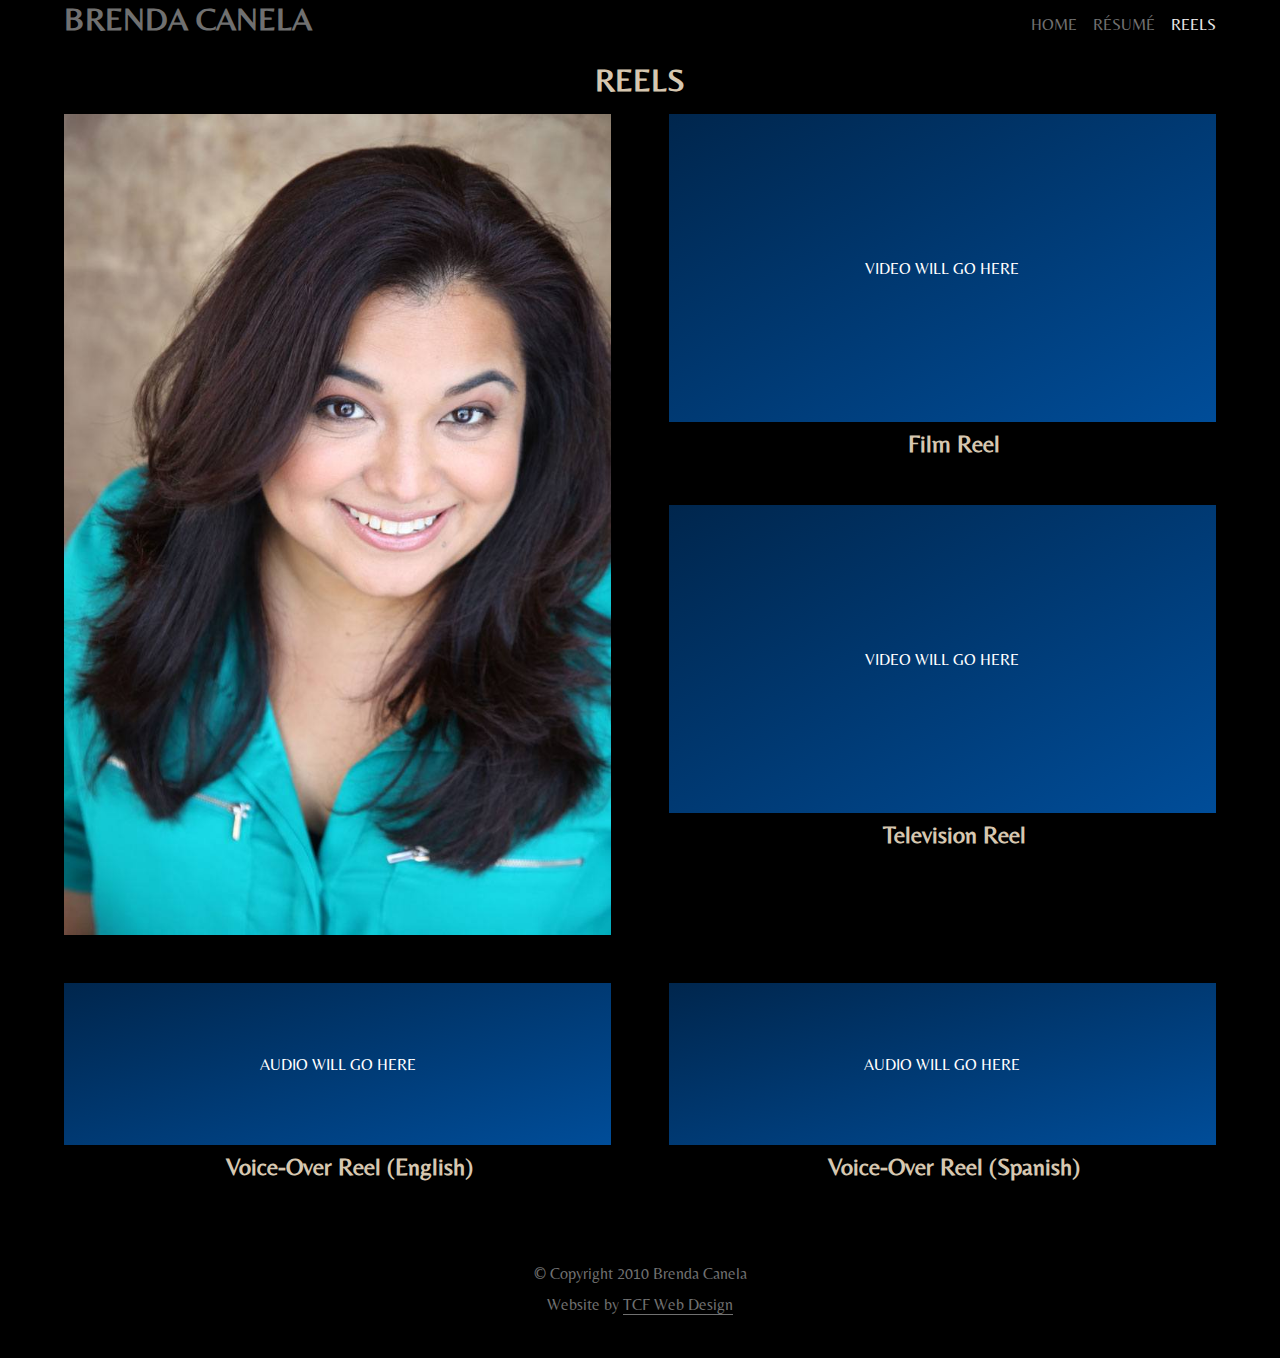
==== reels.html @ 12282787 "Trying the BEM filepath again." ====
<!DOCTYPE html>

<html lang="en">

  <head>

    <meta charset="utf-8">
    <meta http-equiv="X-UA-Compatible" content="IE=edge">
    <meta name="viewport" content="width=device-width, initial-scale=1, shrink-to-fit=no">

    <!-- Font Awesome -->
    <link rel="stylesheet" href="https://use.fontawesome.com/releases/v5.8.2/css/all.css" integrity="sha384-oS3vJWv+0UjzBfQzYUhtDYW+Pj2yciDJxpsK1OYPAYjqT085Qq/1cq5FLXAZQ7Ay" crossorigin="anonymous">

    <!-- Fonts -->
    <link href="https://fonts.googleapis.com/css?family=Belleza&display=swap" rel="stylesheet">

    <!-- CSS -->
    <link rel="stylesheet" type="text/css" href="assets/bem-entities/aside__img/aside__img.css">
    <link rel="stylesheet" type="text/css" href="assets/bem-entities/body.css">
    <link rel="stylesheet" type="text/css" href="assets/bem-entities/center.css">
    <link rel="stylesheet" type="text/css" href="assets/bem-entities/font.css">
    <link rel="stylesheet" type="text/css" href="assets/bem-entities/footer.css">
    <link rel="stylesheet" type="text/css" href="assets/bem-entities/reels.css">
    <link rel="stylesheet" type="text/css" href="assets/bem-entities/topbar.css">

    <title>Brenda Canela | Official Acting and Voice-Over Reels</title>

    <meta name="Author" content="Brenda Canela">
    <meta name="Description" content="The official acting and voice-over reels for actor Brenda Canela.">
    <meta name="keywords" content="Brenda Canela">

    <!-- Favicon -->
    <link rel="apple-touch-icon" sizes="180x180" href="assets/favicon/apple-touch-icon.png">
    <link rel="icon" type="image/png" sizes="32x32" href="assets/favicon/favicon-32x32.png">
    <link rel="icon" type="image/png" sizes="16x16" href="assets/favicon/favicon-16x16.png">
    <link rel="manifest" href="assets/favicon/site.webmanifest">
    <link rel="mask-icon" href="assets/favicon/safari-pinned-tab.svg" color="#d6c7b0">
    <link rel="shortcut icon" href="assets/favicon/favicon.ico">
    <meta name="msapplication-TileColor" content="#da532c">
    <meta name="msapplication-config" content="assets/favicon/browserconfig.xml">
    <meta name="theme-color" content="#ffffff">

  </head>
  
  <body class="body body_homepage">

    <div class="body__project-container">

      <div class="topbar topbar_black">

        <div class="center__1440">

          <div class="topbar__flexbox">

            <div class="topbar__heading">
              <h1 class="topbar__text font_size_6">Brenda Canela</h1>
            </div>

            <div class="topbar__navbar">
              <nav class="topbar__nav_flexbox">
                <a href="index.html" class="topbar__nav-item font_size_2">Home</a>
                <a href="resume.html" class="topbar__nav-item font_size_2">Résumé</a>
                <a class="topbar__nav-item topbar__nav-item_active font_size_2">Reels</a>
              </nav>
            </div>

          </div> <!-- Close .topbar__flexbox -->

        </div> <!-- Close .center__1440 -->

      </div> <!-- Close .topbar -->

      <header class="header header_black">
        <h1 class="heading_reels font_size_6">Reels</h1>
      </header>

      <main class="main main_black">

        <section class="section section_black">

          <div class="center__1440">

            <div class="media-flexbox">

              <div class="media-flexbox__flex-item_50">

                <aside class="media-flexbox__aside">
                  <div class="aside__img-container">
                    <div class="aside__img">
                      <!-- Image is passed into this container via CSS depending on screen size -->
                    </div>
                  </div>
                </aside>

              </div> <!-- Close .media-flexbox__flex-item_50 -->

              <div class="media-flexbox__flex-item_50">

                <div class="media-module media-module_right">
                  <div class="media-module__media media-module__media_video">
                    <p class="media-module__text-overlay">Video will go here</p>
                  </div>
                  <div class="media-module__title-box">
                    <h2 class="media-module__title font_size_2"><i class="fas fa-film media-module__title-icon"></i>Film Reel</h2>
                  </div>
                </div>

                <div class="media-module media-module_right">
                  <div class="media-module__media media-module__media_video">
                    <p class="media-module__text-overlay">Video will go here</p>
                  </div>
                  <div class="media-module__title-box">
                    <h2 class="media-module__title font_size_2"><i class="fas fa-tv media-module__title-icon"></i>Television Reel</h2>
                  </div>
                </div>
                
              </div> <!-- Close .media-flexbox__flex-item_50 -->
              
            </div> <!-- Close .media-flexbox -->

          </div> <!-- Close .center__1440 -->

        </section>

        <section class="section section_black">

          <div class="center__1440">

            <div class="media-flexbox">

              <div class="media-flexbox__flex-item_50">

                <div class="media-module media-module_left">
                  <div class="media-module__media media-module__media_audio">
                    <p class="media-module__text-overlay">Audio will go here</p>
                  </div>
                  <div class="media-module__title-box">
                    <h2 class="media-module__title font_size_2"><i class="fas fa-microphone media-module__title-icon"></i>Voice-Over Reel (English)</h2>
                  </div>
                </div>

              </div>

              <div class="media-flexbox__flex-item_50">

                <div class="media-module media-module_right">
                  <div class="media-module__media media-module__media_audio">
                    <p class="media-module__text-overlay">Audio will go here</p>
                  </div>
                  <div class="media-module__title-box">
                    <h2 class="media-module__title font_size_2"><i class="fas fa-microphone media-module__title-icon"></i>Voice-Over Reel (Spanish)</h2>
                  </div>
                </div>

              </div>
              
            </div> <!-- Close .media-flexbox -->

          </div> <!-- Close .center__1440 -->

        </section>
        
      </main>

      <footer class="footer footer_black">

        <div class="center__1440">
        
          <div class="footer__icon-row">
            <div class="footer__flex-item">
              <a href="https://www.imdb.com/name/nm1312332/" target="_blank" class="footer__icon-link"><i class="fab fa-imdb footer__icon"></i></a>
            </div>
            <div class="footer__flex-item">
              <a href="https://www.facebook.com/brendacanela.actor/" target="_blank" class="footer__icon-link"><i class="fab fa-facebook-square footer__icon"></i></a>
            </div>
            <div class="footer__flex-item">
              <a href="https://twitter.com/brendacanela?lang=en" target="_blank" class="footer__icon-link"><i class="fab fa-twitter-square footer__icon"></i></a>
            </div>
            <div class="footer__flex-item">
              <a href="https://www.instagram.com/bcanela/" target="_blank" class="footer__icon-link"><i class="fab fa-instagram footer__icon"></i></a>
            </div>
          </div>

          <p class="footer-text footer-text_silver font_size_body">&copy; Copyright 2010 <span class="thisYear"></span> Brenda Canela</p>

          <p class="footer-text footer-text_silver font_size_body">Website by <a href="http://www.tcf-webdesign.com" target="_blank" class="footer-link_silver">TCF Web Design</a></p>

        </div> <!-- Close .center__1440 -->

      </footer>

    </div> <!-- Close .body__project-container -->

  </body>

</html>
---- assets/bem-entities/aside__img/aside__img.css ----
.aside__img {
  background-position: center;
  background-repeat: no-repeat;
  background-size: cover;
  height: 0;
  padding-bottom: 150%;
  width: 100%;
}

@media (max-width: 1199.98px) {
  .aside__img {
    background-image: url(teal-shirt-600x900-min.jpg);
  }
}

@media (min-width: 1200px) {
  .aside__img {
    background-image: url(teal-shirt-720x1080-min.jpg);
  }
}
---- assets/bem-entities/body.css ----
.body {
  -webkit-box-sizing: border-box;
          box-sizing: border-box;
  margin: 0;
  overflow-x: hidden;
}
---- assets/bem-entities/center.css ----
@media (min-width: 1440px) {
  .center__1440 {
    -webkit-box-sizing: border-box;
            box-sizing: border-box;
    margin: 0 auto;
    max-width: 1440px;
    width: 100%;
  }
}
---- assets/bem-entities/footer.css ----
.footer {
  padding-bottom: 2em;
}

.footer__flex-item {
  width: auto;
}

.footer__icon {
  display: block;
  font-size: 60px;
  margin: .2em;
  text-align: center;
}

.footer__icon-link,
.footer__icon-link:link,
.footer__icon-link:visited {
  color: #707070;
  outline: none;
  text-decoration: none;
  -webkit-transition: 250ms;
  -o-transition: 250ms;
  transition: 250ms;
}

.footer__icon-link:active,
.footer__icon-link:focus,
.footer__icon-link:hover {
  color: #fff;
}

.footer__icon-row {
  -ms-flex-line-pack: start;
      align-content: flex-start;
  -webkit-box-align: start;
      -ms-flex-align: start;
          align-items: flex-start;
  display: -webkit-box;
  display: -ms-flexbox;
  display: flex;
  -webkit-box-orient: horizontal;
  -webkit-box-direction: normal;
      -ms-flex-direction: row;
          flex-direction: row;
  -ms-flex-wrap: wrap;
      flex-wrap: wrap;
  -webkit-box-pack: center;
      -ms-flex-pack: center;
          justify-content: center;
  padding-bottom: 1.5em;
}

.footer_black {
  background: #000;
}

.footer-link_silver,
.footer-link_silver:link,
.footer-link_silver:visited {
  border-bottom: .1em solid #707070;
  color: #707070;
  outline: none;
  text-decoration: none;
  -webkit-transition: 250ms;
  -o-transition: 250ms;
  transition: 250ms;
}

.footer-link_silver:active,
.footer-link_silver:focus,
.footer-link_silver:hover {
  border-bottom: 1px solid #fff;
  color: #fff;
}

.footer-text {
  font-family: 'Belleza', sans-serif;
  -webkit-margin-after: 0;
          margin-block-end: 0;
  -webkit-margin-before: 0;
          margin-block-start: 0;
  margin-bottom: .75em;
  -webkit-margin-end: 0;
          margin-inline-end: 0;
  -webkit-margin-start: 0;
          margin-inline-start: 0;
  text-align: center;
}

.footer-text_silver {
  color: #707070;
}
---- assets/bem-entities/reels.css ----
/*.aside__img {
  background-position: center;
  background-repeat: no-repeat;
  background-size: cover;
  height: 0;
  padding-bottom: 150%;
  width: 100%;
}

@media (max-width: 1199.98px) {
  .aside__img {
    background-image: url(../img_gh-pages/teal-shirt-600x900-min.jpg);
  }
}

@media (min-width: 1200px) {
  .aside__img {
    background-image: url(../img_gh-pages/teal-shirt-720x1080-min.jpg);
  }
}*/











.aside__img-container {
  margin-bottom: 3em;
  width: 100%;
}

.header_black {
  background: #000;
}

.heading_reels {
  color: #d6c7b0;
  font-family: 'Belleza', sans-serif;
  -webkit-margin-after: 0;
          margin-block-end: 0;
  -webkit-margin-before: 0;
          margin-block-start: 0;
  -webkit-margin-end: 0;
          margin-inline-end: 0;
  -webkit-margin-start: 0;
          margin-inline-start: 0;
  padding: .75em 5% .5em 5%;
  text-align: center;
  text-transform: uppercase;
}

.main_black {
  background: #000;
}

.media-flexbox {
  -ms-flex-line-pack: start;
      align-content: flex-start;
  -webkit-box-align: start;
      -ms-flex-align: start;
          align-items: flex-start;
  display: -webkit-box;
  display: -ms-flexbox;
  display: flex;
  -webkit-box-orient: horizontal;
  -webkit-box-direction: normal;
      -ms-flex-direction: row;
          flex-direction: row;
  -ms-flex-wrap: wrap;
      flex-wrap: wrap;
  -webkit-box-pack: justify;
      -ms-flex-pack: justify;
          justify-content: space-between;
  margin: 0 5%;
}

@media (min-width: 1500px) {
  .media-flexbox {
    margin: 0;
  }
}

@media (min-width: 576px) {
  .media-flexbox__aside {
    margin: 0 auto 0 0;
    width: 95%;
  }
}

.media-flexbox__flex-item_50 {
  width: 100%;
}

@media (min-width: 576px) {
  .media-flexbox__flex-item_50 {
    width: 50%;
  }
}

.media-module {
  margin-bottom: 3em;
}

.media-module__media {
  background-image: -webkit-gradient(linear, left top, right bottom, from(#00264d), to(#004d99));
  background-image: -webkit-linear-gradient(top left, #00264d, #004d99);
  background-image: -o-linear-gradient(top left, #00264d, #004d99);
  background-image: linear-gradient(to bottom right, #00264d, #004d99);
  height: 0;
  margin-bottom: .5em;
  position: relative;
  width: 100%;
}

.media-module__media_audio {
  padding-bottom: 29.7%;
}

.media-module__media_video {
  padding-bottom: 56.25%;
}

.media-module__text-overlay {
  color: #fff;
  font-family: 'Belleza', sans-serif;
  font-size: 16px;
  left: 50%;
  -webkit-margin-after: 0;
          margin-block-end: 0;
  -webkit-margin-before: 0;
          margin-block-start: 0;
  margin: 0;
  -webkit-margin-end: 0;
          margin-inline-end: 0;
  -webkit-margin-start: 0;
          margin-inline-start: 0;
  position: absolute;
  text-align: center;
  text-transform: uppercase;
  top: 50%;
  -webkit-transform: translate(-50%,-50%);
      -ms-transform: translate(-50%,-50%);
          transform: translate(-50%,-50%);
  width: 90%;
}

.media-module__title {
  color: #d6c7b0;
  font-family: 'Belleza', sans-serif;
  -webkit-margin-after: 0;
          margin-block-end: 0;
  -webkit-margin-before: 0;
          margin-block-start: 0;
  -webkit-margin-end: 0;
          margin-inline-end: 0;
  -webkit-margin-start: 0;
          margin-inline-start: 0;
  text-align: center;
}

.media-module__title-icon {
  padding: 0 .5em;
}

.media-module__video {
  padding-bottom: 56.25%;
}

@media (min-width: 576px) {
  .media-module_left {
    margin-right: auto;
    width: 95%;
  }
}

@media (min-width: 576px) {
  .media-module_right {
    margin-left: auto;
    width: 95%;
  }
}
---- assets/bem-entities/topbar.css ----
/* TOPBAR */
.topbar {
  -webkit-box-sizing: border-box;
          box-sizing: border-box;
  padding: 0 5%;
}

@media (min-width: 1500px) {
  .topbar {
    padding: 0;
  }
}

.topbar_black {
  background: #000;
}

.topbar__flexbox {
  -ms-flex-line-pack: start;
      align-content: flex-start;
  -webkit-box-align: start;
      -ms-flex-align: start;
          align-items: flex-start;
  display: -webkit-box;
  display: -ms-flexbox;
  display: flex;
  -webkit-box-orient: horizontal;
  -webkit-box-direction: normal;
      -ms-flex-direction: row;
          flex-direction: row;
  -ms-flex-wrap: wrap;
      flex-wrap: wrap;
  -ms-flex-pack: distribute;
      justify-content: space-around;
}

@media (min-width: 576px) {
  .topbar__flexbox {
    -ms-flex-line-pack: start;
        align-content: flex-start;
    -webkit-box-align: baseline;
        -ms-flex-align: baseline;
            align-items: baseline;
    -webkit-box-pack: justify;
        -ms-flex-pack: justify;
            justify-content: space-between;
  }
}

.topbar__heading {
  -webkit-box-sizing: border-box;
          box-sizing: border-box;
}

@media (min-width: 576px) {
  .topbar__heading {
    /*display: inline-block;*/
    width: -webkit-max-content;
    width: -moz-max-content;
    width: max-content;
  }
}

.topbar__text {
  color: #707070;
  font-family: 'Belleza', sans-serif;
  -webkit-margin-after: 0;
          margin-block-end: 0;
  -webkit-margin-before: 0;
          margin-block-start: 0;
  margin-bottom: 2vw;
  -webkit-margin-end: 0;
          margin-inline-end: 0;
  -webkit-margin-start: 0;
          margin-inline-start: 0;
  text-align: center;
  text-transform: uppercase;
}

@media (min-width: 576px) {
  .topbar__text {
    margin-bottom: 0;
    text-align: left;
  }
}

/* TOPBAR NAV */
.topbar__navbar {
  -webkit-box-sizing: border-box;
          box-sizing: border-box;
  display: block;
  margin-bottom: .5em;
  width: 100%;
}

@media (min-width: 576px) {
  .topbar__navbar {
    margin-bottom: 0;
    width: -webkit-max-content;
    width: -moz-max-content;
    width: max-content;
  }
}

.topbar__nav_flexbox {
  -ms-flex-line-pack: start;
      align-content: flex-start;
  -webkit-box-align: start;
      -ms-flex-align: start;
          align-items: flex-start;
  background: #000;
  display: -webkit-box;
  display: -ms-flexbox;
  display: flex;
  -webkit-box-orient: horizontal;
  -webkit-box-direction: normal;
      -ms-flex-direction: row;
          flex-direction: row;
  -ms-flex-wrap: wrap;
      flex-wrap: wrap;
  -webkit-box-pack: space-evenly;
      -ms-flex-pack: space-evenly;
          justify-content: space-evenly;
}

@media (min-width: 576px) {
  .topbar__nav_flexbox {
    -webkit-box-pack: end;
        -ms-flex-pack: end;
            justify-content: flex-end;
  }
}

.topbar__nav-item {
  color: #707070;
  -webkit-box-flex: 1;
      -ms-flex-positive: 1;
          flex-grow: 1;
  font-family: 'Belleza', sans-serif;
  text-align: center;
  text-decoration: none;
  text-transform: uppercase;
  -webkit-transition: 250ms;
  -o-transition: 250ms;
  transition: 250ms;
}

@media (min-width: 576px) {
  .topbar__nav-item {
    -webkit-box-flex: 0;
        -ms-flex-positive: 0;
            flex-grow: 0;
    margin-left: 1em;
    text-align: right;
  }
}

.topbar__nav-item:hover {
  color: #e6e6e6;
}

.topbar__nav-item_active {
  color: #e6e6e6;
}
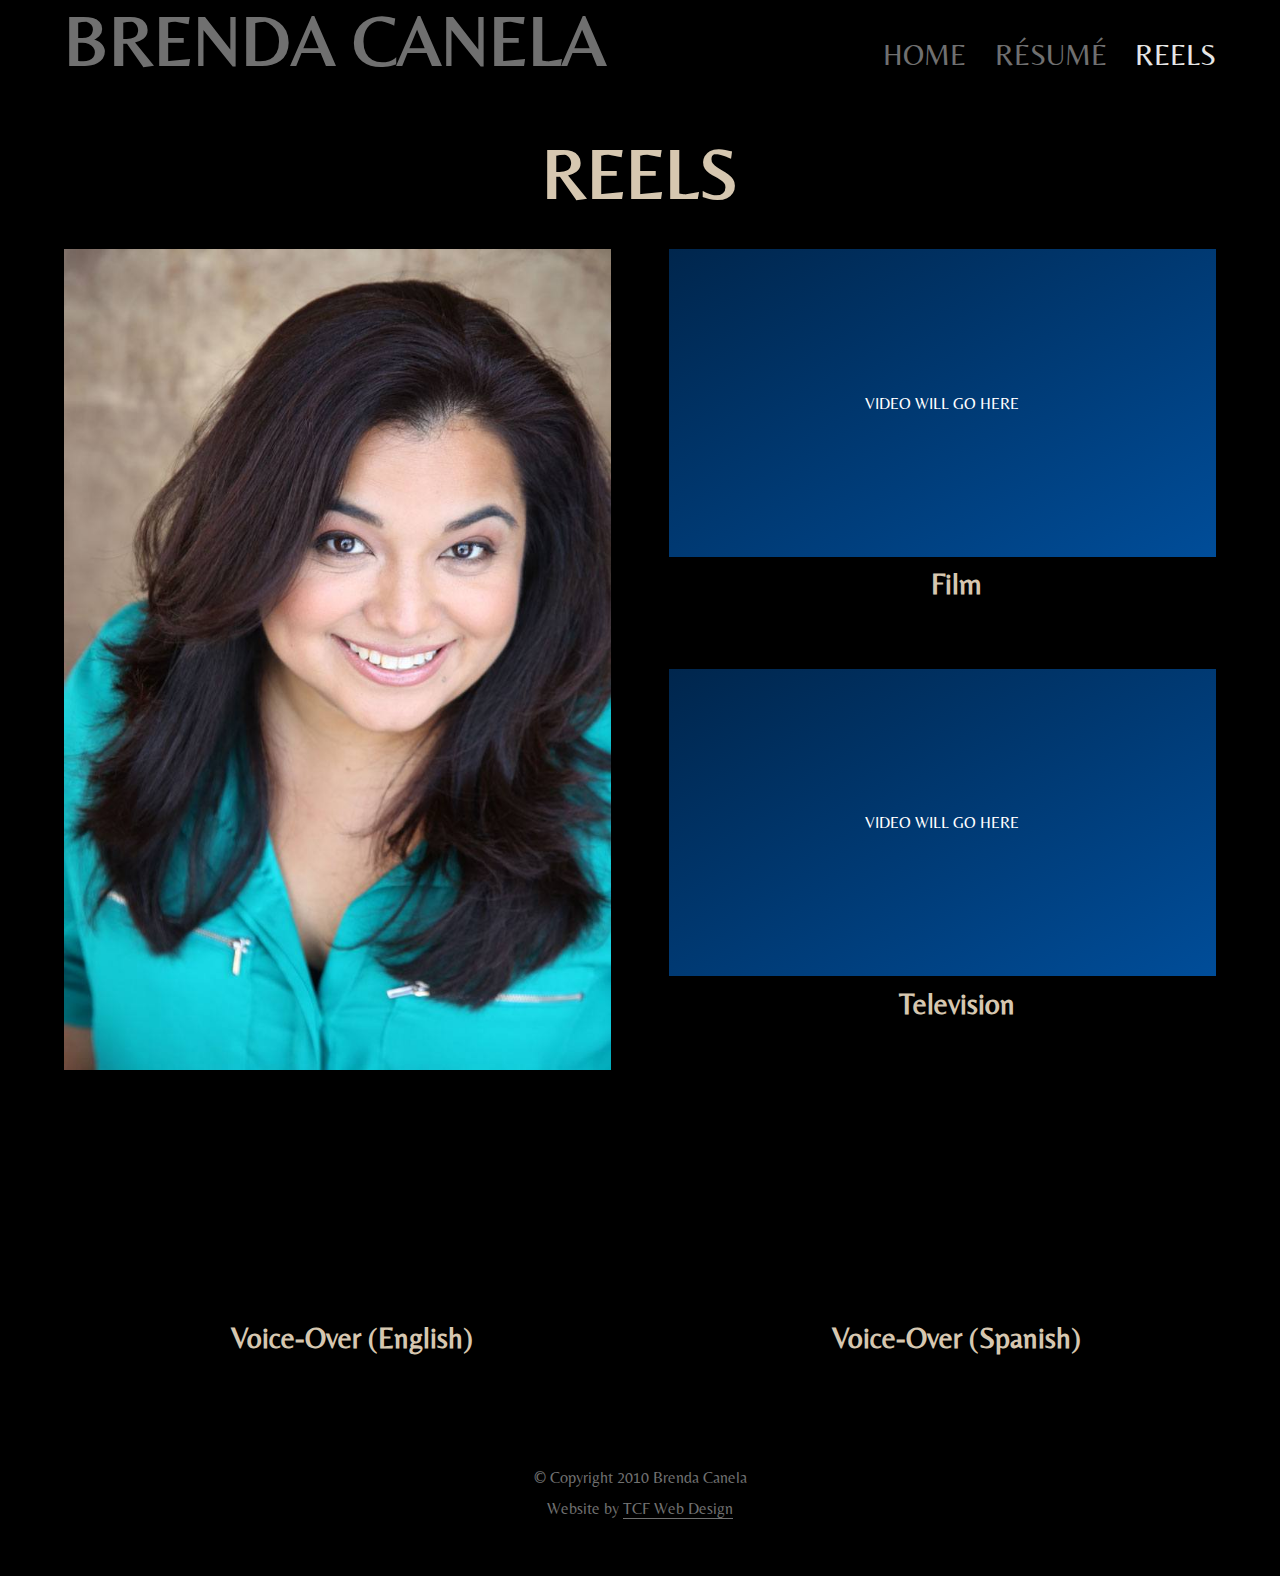
==== commit 592e31d6: "Added SoundCloud. Updated resume. Shrank width of credits list." ====
--- a/reels.html
+++ b/reels.html
@@ -101,7 +101,7 @@
                     <p class="media-module__text-overlay">Video will go here</p>
                   </div>
                   <div class="media-module__title-box">
-                    <h2 class="media-module__title font_size_2"><i class="fas fa-film media-module__title-icon"></i>Film Reel</h2>
+                    <h2 class="media-module__title font_size_2"><i class="fas fa-film media-module__title-icon"></i>Film</h2>
                   </div>
                 </div>
 
@@ -110,7 +110,7 @@
                     <p class="media-module__text-overlay">Video will go here</p>
                   </div>
                   <div class="media-module__title-box">
-                    <h2 class="media-module__title font_size_2"><i class="fas fa-tv media-module__title-icon"></i>Television Reel</h2>
+                    <h2 class="media-module__title font_size_2"><i class="fas fa-tv media-module__title-icon"></i>Television</h2>
                   </div>
                 </div>
                 
@@ -132,10 +132,11 @@
 
                 <div class="media-module media-module_left">
                   <div class="media-module__media media-module__media_audio">
-                    <p class="media-module__text-overlay">Audio will go here</p>
+                    <!-- <p class="media-module__text-overlay">Audio will go here</p> -->
+                    <iframe width="100%" height="166" scrolling="no" frameborder="no" allow="autoplay" src="https://w.soundcloud.com/player/?url=https%3A//api.soundcloud.com/tracks/651073883&color=%23ff5500&auto_play=false&hide_related=false&show_comments=true&show_user=true&show_reposts=false&show_teaser=true"></iframe>
                   </div>
                   <div class="media-module__title-box">
-                    <h2 class="media-module__title font_size_2"><i class="fas fa-microphone media-module__title-icon"></i>Voice-Over Reel (English)</h2>
+                    <h2 class="media-module__title font_size_2"><i class="fas fa-microphone media-module__title-icon"></i>Voice-Over (English)</h2>
                   </div>
                 </div>
 
@@ -145,10 +146,11 @@
 
                 <div class="media-module media-module_right">
                   <div class="media-module__media media-module__media_audio">
-                    <p class="media-module__text-overlay">Audio will go here</p>
+                    <!-- <p class="media-module__text-overlay">Audio will go here</p> -->
+                    <iframe width="100%" height="166" scrolling="no" frameborder="no" allow="autoplay" src="https://w.soundcloud.com/player/?url=https%3A//api.soundcloud.com/tracks/651075302&color=%23ff5500&auto_play=false&hide_related=false&show_comments=true&show_user=true&show_reposts=false&show_teaser=true"></iframe>
                   </div>
                   <div class="media-module__title-box">
-                    <h2 class="media-module__title font_size_2"><i class="fas fa-microphone media-module__title-icon"></i>Voice-Over Reel (Spanish)</h2>
+                    <h2 class="media-module__title font_size_2"><i class="fas fa-microphone media-module__title-icon"></i>Voice-Over (Spanish)</h2>
                   </div>
                 </div>
 
--- a/assets/bem-entities/center.css
+++ b/assets/bem-entities/center.css
@@ -1,4 +1,14 @@
-@media (min-width: 1440px) {
+@media (min-width: 1200px) {
+  .center__1140 {
+    -webkit-box-sizing: border-box;
+            box-sizing: border-box;
+    margin: 0 auto;
+    max-width: 1140px;
+    width: 100%;
+  }
+}
+
+@media (min-width: 1500px) {
   .center__1440 {
     -webkit-box-sizing: border-box;
             box-sizing: border-box;
--- a/assets/bem-entities/font.css
+++ b/assets/bem-entities/font.css
@@ -0,0 +1,79 @@
+html {
+  font-size: 16px;
+}
+
+@media (min-width: 800px) {
+  html {
+    font-size: 2vw;
+  }
+}
+
+@media (min-width: 1140px) {
+  html {
+    font-size: 22.8px;
+  }
+}
+
+/*@media (min-width: 1440px) {
+  html {
+    font-size: 28.6px;
+  }
+}*/
+
+.font_size_body {
+  font-size: 16px;
+}
+
+.font_size_1 {
+  font-size: 1em;
+}
+
+.font_size_2 {
+  font-size: 1.125em;
+}
+
+@media (min-width: 800px) {
+  .font_size_2 {
+    font-size: 1.25em;
+  }
+}
+
+.font_size_3 {
+  font-size: 1.266em;
+}
+
+@media (min-width: 800px) {
+  .font_size_3 {
+    font-size: 1.563em;
+  }
+}
+
+.font_size_4 {
+  font-size: 1.424em;
+}
+
+@media (min-width: 800px) {
+  .font_size_4 {
+    font-size: 1.953em;
+  }
+}
+
+.font_size_5 {
+  font-size: 1.602em;
+}
+
+@media (min-width: 800px) {
+  .font_size_5 {
+    font-size: 2.441em;
+  }
+}
+
+.font_size_6 {
+  font-size: 1.802em; /* 1.125 */
+}
+
+@media (min-width: 800px) {
+  .font_size_6 {
+    font-size: 3.052em; /* 1.250 */
+  }
+}--- a/assets/bem-entities/reels.css
+++ b/assets/bem-entities/reels.css
@@ -1,34 +1,3 @@
-/*.aside__img {
-  background-position: center;
-  background-repeat: no-repeat;
-  background-size: cover;
-  height: 0;
-  padding-bottom: 150%;
-  width: 100%;
-}
-
-@media (max-width: 1199.98px) {
-  .aside__img {
-    background-image: url(../img_gh-pages/teal-shirt-600x900-min.jpg);
-  }
-}
-
-@media (min-width: 1200px) {
-  .aside__img {
-    background-image: url(../img_gh-pages/teal-shirt-720x1080-min.jpg);
-  }
-}*/
-
-
-
-
-
-
-
-
-
-
-
 .aside__img-container {
   margin-bottom: 3em;
   width: 100%;
@@ -107,10 +76,6 @@
 }
 
 .media-module__media {
-  background-image: -webkit-gradient(linear, left top, right bottom, from(#00264d), to(#004d99));
-  background-image: -webkit-linear-gradient(top left, #00264d, #004d99);
-  background-image: -o-linear-gradient(top left, #00264d, #004d99);
-  background-image: linear-gradient(to bottom right, #00264d, #004d99);
   height: 0;
   margin-bottom: .5em;
   position: relative;
@@ -118,10 +83,15 @@
 }
 
 .media-module__media_audio {
-  padding-bottom: 29.7%;
+  height: auto;
+  /*padding-bottom: 29.7%;*/
 }
 
 .media-module__media_video {
+  background-image: -webkit-gradient(linear, left top, right bottom, from(#00264d), to(#004d99));
+  background-image: -webkit-linear-gradient(top left, #00264d, #004d99);
+  background-image: -o-linear-gradient(top left, #00264d, #004d99);
+  background-image: linear-gradient(to bottom right, #00264d, #004d99);
   padding-bottom: 56.25%;
 }
 
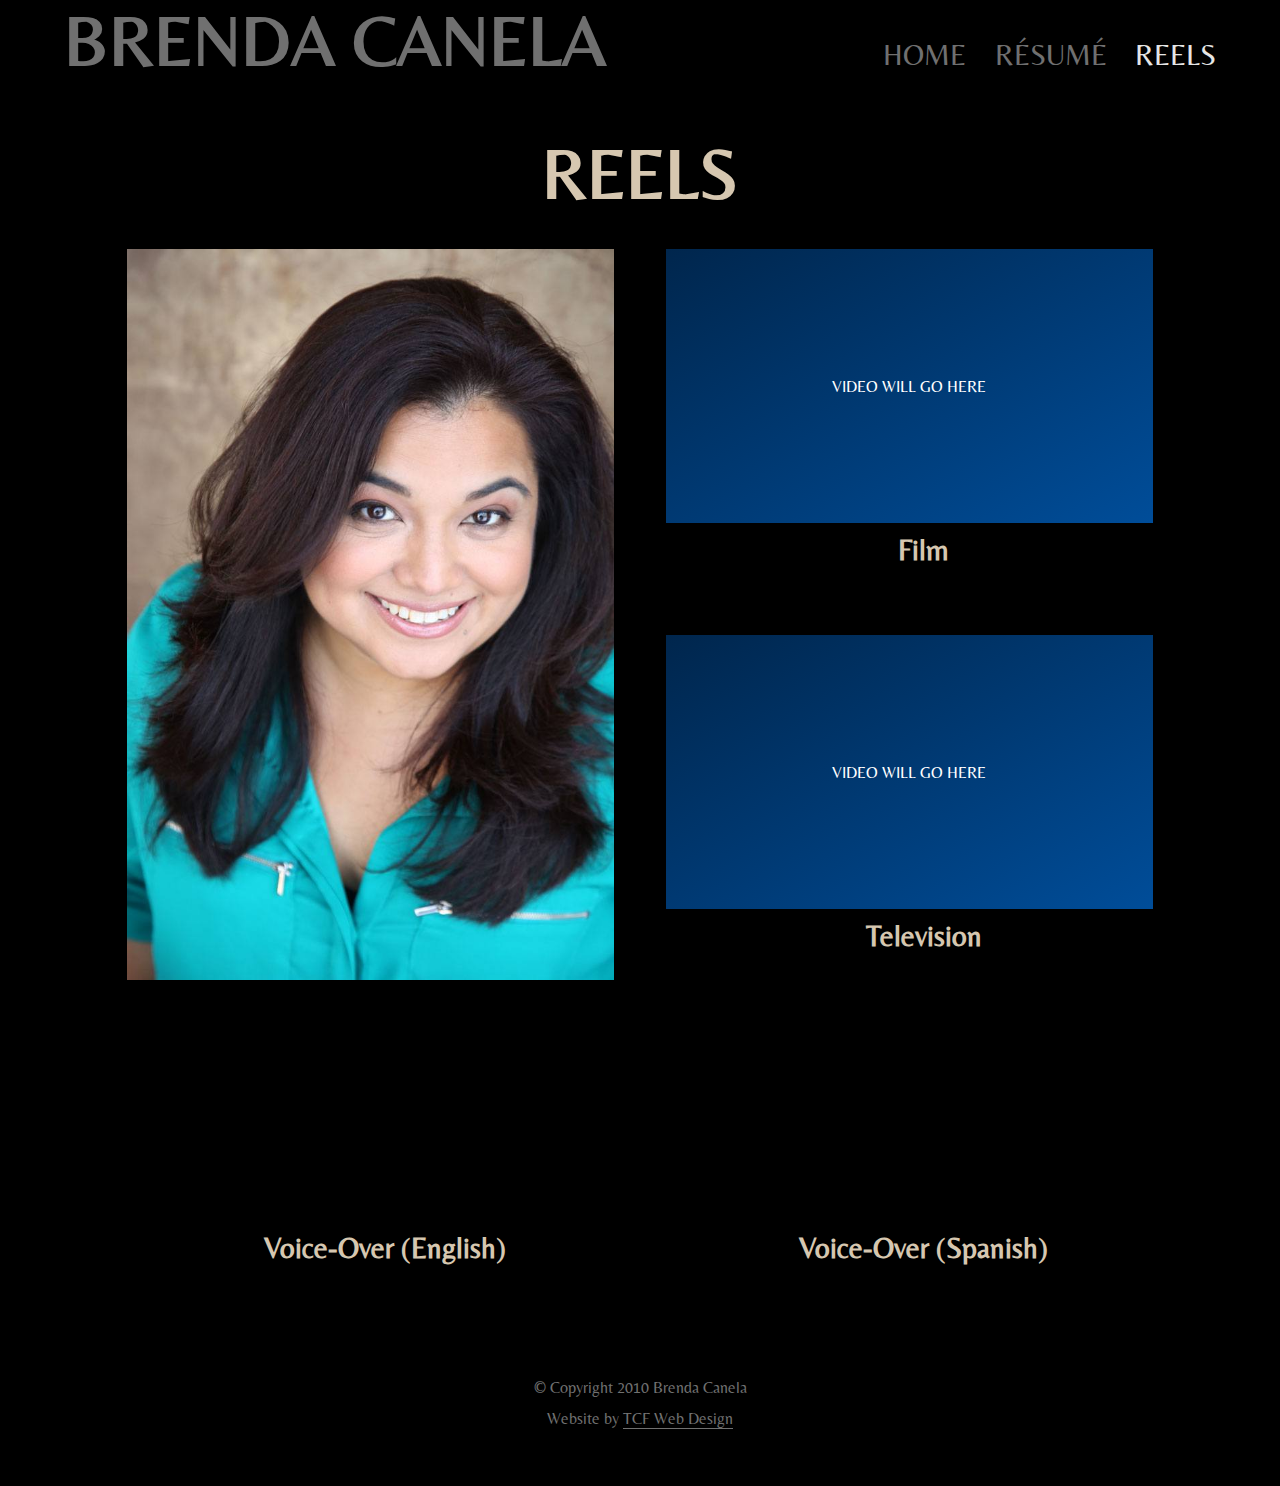
==== commit e459b7e6: "Updated all footers. Updated TODO." ====
--- a/reels.html
+++ b/reels.html
@@ -19,7 +19,7 @@
     <link rel="stylesheet" type="text/css" href="assets/bem-entities/body.css">
     <link rel="stylesheet" type="text/css" href="assets/bem-entities/center.css">
     <link rel="stylesheet" type="text/css" href="assets/bem-entities/font.css">
-    <link rel="stylesheet" type="text/css" href="assets/bem-entities/footer.css">
+    <link rel="stylesheet" type="text/css" href="assets/bem-entities/footer/footer.css">
     <link rel="stylesheet" type="text/css" href="assets/bem-entities/reels.css">
     <link rel="stylesheet" type="text/css" href="assets/bem-entities/topbar.css">
 
@@ -78,7 +78,7 @@
 
         <section class="section section_black">
 
-          <div class="center__1440">
+          <div class="center__1140">
 
             <div class="media-flexbox">
 
@@ -124,7 +124,7 @@
 
         <section class="section section_black">
 
-          <div class="center__1440">
+          <div class="center__1140">
 
             <div class="media-flexbox">
 
@@ -183,7 +183,7 @@
             </div>
           </div>
 
-          <p class="footer-text footer-text_silver font_size_body">&copy; Copyright 2010 <span class="thisYear"></span> Brenda Canela</p>
+          <p class="footer-text footer-text_silver font_size_body">&copy; Copyright 2010 <span class="currentYear"></span>Brenda Canela</p>
 
           <p class="footer-text footer-text_silver font_size_body">Website by <a href="http://www.tcf-webdesign.com" target="_blank" class="footer-link_silver">TCF Web Design</a></p>
 
@@ -193,6 +193,8 @@
 
     </div> <!-- Close .body__project-container -->
 
+    <script src="assets/bem-entities/footer/footer.js" type="text/javascript"></script>
+
   </body>
 
 </html>--- a/assets/bem-entities/footer/footer.css
+++ b/assets/bem-entities/footer/footer.css
@@ -0,0 +1,93 @@
+.footer {
+  padding-bottom: 2em;
+}
+
+.footer__flex-item {
+  width: auto;
+}
+
+.footer__icon {
+  display: block;
+  font-size: 60px;
+  margin: .2em;
+  text-align: center;
+}
+
+.footer__icon-link,
+.footer__icon-link:link,
+.footer__icon-link:visited {
+  color: #707070;
+  outline: none;
+  text-decoration: none;
+  -webkit-transition: 250ms;
+  -o-transition: 250ms;
+  transition: 250ms;
+}
+
+.footer__icon-link:active,
+.footer__icon-link:focus,
+.footer__icon-link:hover {
+  color: #fff;
+}
+
+.footer__icon-row {
+  -ms-flex-line-pack: start;
+      align-content: flex-start;
+  -webkit-box-align: start;
+      -ms-flex-align: start;
+          align-items: flex-start;
+  display: -webkit-box;
+  display: -ms-flexbox;
+  display: flex;
+  -webkit-box-orient: horizontal;
+  -webkit-box-direction: normal;
+      -ms-flex-direction: row;
+          flex-direction: row;
+  -ms-flex-wrap: wrap;
+      flex-wrap: wrap;
+  -webkit-box-pack: center;
+      -ms-flex-pack: center;
+          justify-content: center;
+  padding-bottom: 1.5em;
+}
+
+.footer_black {
+  background: #000;
+}
+
+.footer-link_silver,
+.footer-link_silver:link,
+.footer-link_silver:visited {
+  border-bottom: .1em solid #707070;
+  color: #707070;
+  outline: none;
+  text-decoration: none;
+  -webkit-transition: 250ms;
+  -o-transition: 250ms;
+  transition: 250ms;
+}
+
+.footer-link_silver:active,
+.footer-link_silver:focus,
+.footer-link_silver:hover {
+  border-bottom: 1px solid #fff;
+  color: #fff;
+}
+
+.footer-text {
+  font-family: 'Belleza', sans-serif;
+  -webkit-margin-after: 0;
+          margin-block-end: 0;
+  -webkit-margin-before: 0;
+          margin-block-start: 0;
+  margin-bottom: .75em;
+  -webkit-margin-end: 0;
+          margin-inline-end: 0;
+  -webkit-margin-start: 0;
+          margin-inline-start: 0;
+  text-align: center;
+}
+
+.footer-text_silver {
+  color: #707070;
+}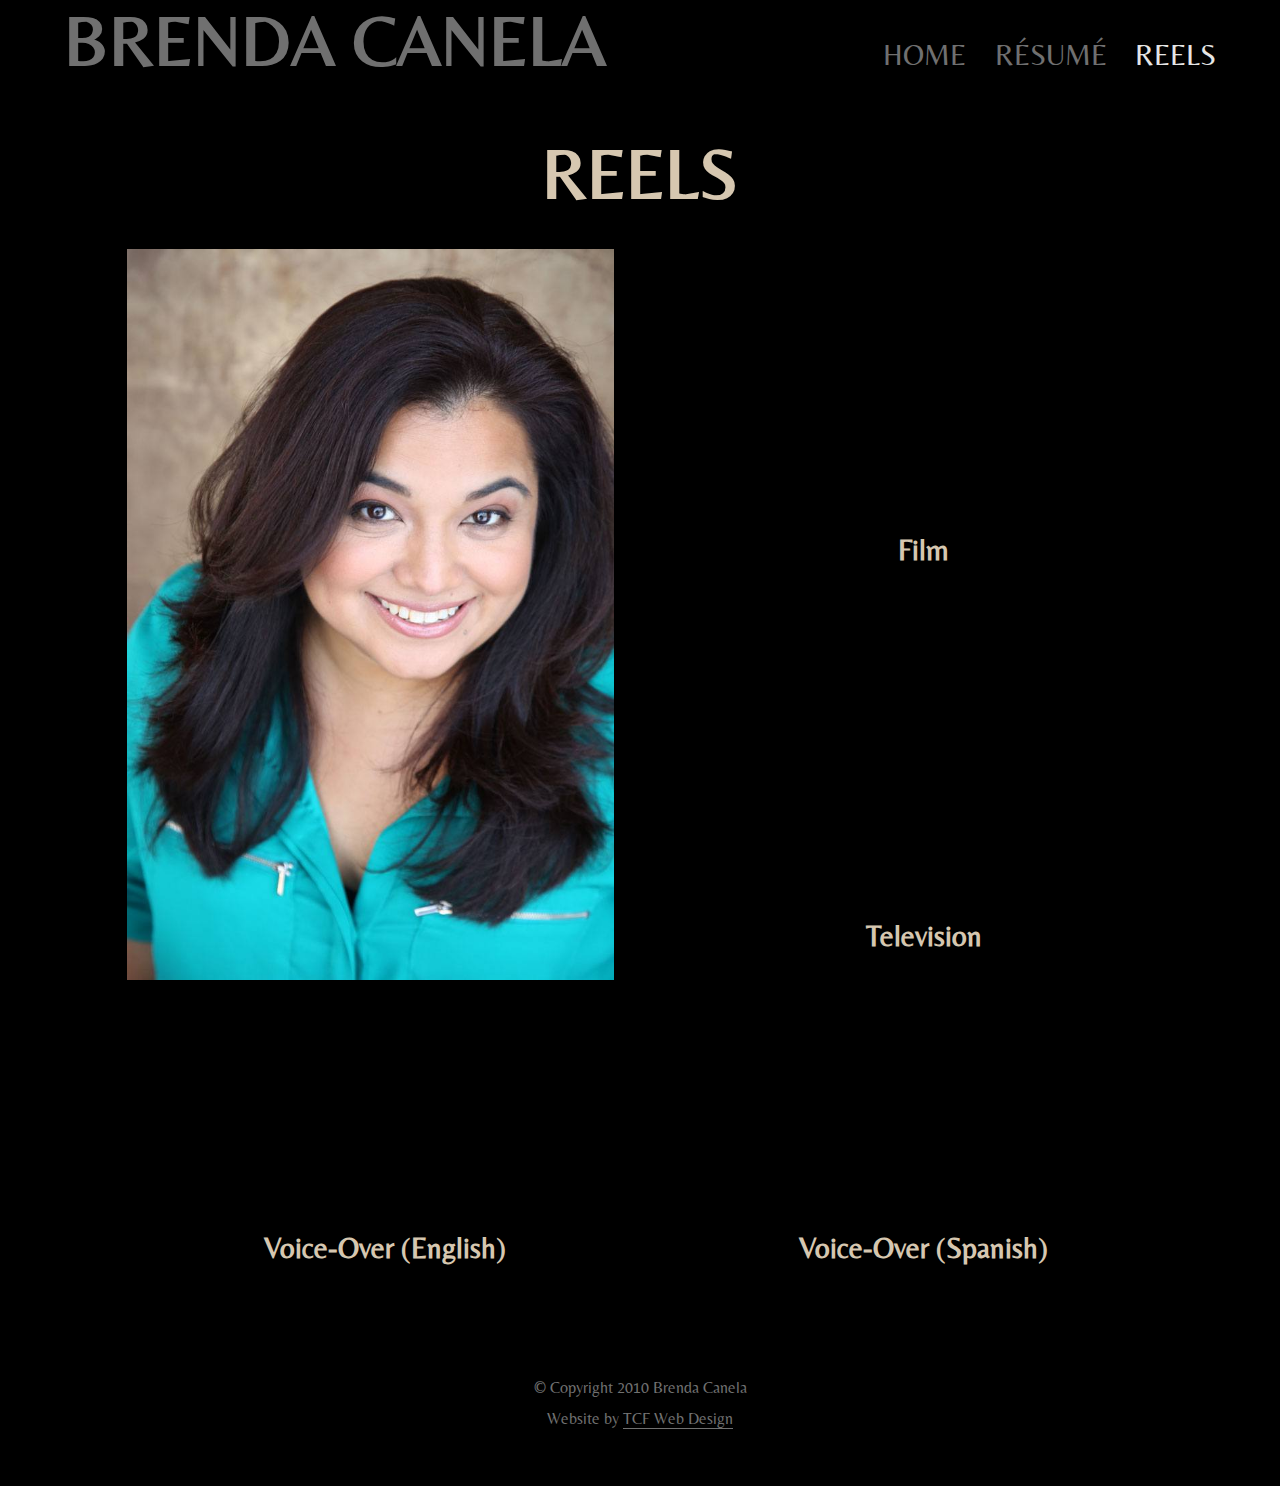
==== commit 789a5411: "Added YouTube videos." ====
--- a/reels.html
+++ b/reels.html
@@ -98,7 +98,8 @@
 
                 <div class="media-module media-module_right">
                   <div class="media-module__media media-module__media_video">
-                    <p class="media-module__text-overlay">Video will go here</p>
+                    <!-- 560 x 315 -->
+                    <iframe src="https://www.youtube.com/embed/5j2caeExpow" frameborder="0" allow="autoplay; encrypted-media" allowfullscreen></iframe>
                   </div>
                   <div class="media-module__title-box">
                     <h2 class="media-module__title font_size_2"><i class="fas fa-film media-module__title-icon"></i>Film</h2>
@@ -107,7 +108,8 @@
 
                 <div class="media-module media-module_right">
                   <div class="media-module__media media-module__media_video">
-                    <p class="media-module__text-overlay">Video will go here</p>
+                    <!-- 560 x 315 -->
+                    <iframe src="https://www.youtube.com/embed/PlJ9awhiXhI" frameborder="0" allow="autoplay; encrypted-media" allowfullscreen></iframe>
                   </div>
                   <div class="media-module__title-box">
                     <h2 class="media-module__title font_size_2"><i class="fas fa-tv media-module__title-icon"></i>Television</h2>
@@ -132,7 +134,6 @@
 
                 <div class="media-module media-module_left">
                   <div class="media-module__media media-module__media_audio">
-                    <!-- <p class="media-module__text-overlay">Audio will go here</p> -->
                     <iframe width="100%" height="166" scrolling="no" frameborder="no" allow="autoplay" src="https://w.soundcloud.com/player/?url=https%3A//api.soundcloud.com/tracks/651073883&color=%23ff5500&auto_play=false&hide_related=false&show_comments=true&show_user=true&show_reposts=false&show_teaser=true"></iframe>
                   </div>
                   <div class="media-module__title-box">
@@ -146,7 +147,6 @@
 
                 <div class="media-module media-module_right">
                   <div class="media-module__media media-module__media_audio">
-                    <!-- <p class="media-module__text-overlay">Audio will go here</p> -->
                     <iframe width="100%" height="166" scrolling="no" frameborder="no" allow="autoplay" src="https://w.soundcloud.com/player/?url=https%3A//api.soundcloud.com/tracks/651075302&color=%23ff5500&auto_play=false&hide_related=false&show_comments=true&show_user=true&show_reposts=false&show_teaser=true"></iframe>
                   </div>
                   <div class="media-module__title-box">
--- a/assets/bem-entities/center.css
+++ b/assets/bem-entities/center.css
@@ -16,4 +16,14 @@
     max-width: 1440px;
     width: 100%;
   }
+}
+
+@media (min-width: 1940px) {
+  .center__1920 {
+    -webkit-box-sizing: border-box;
+            box-sizing: border-box;
+    margin: 0 auto;
+    max-width: 1920px;
+    width: 100%;
+  }
 }--- a/assets/bem-entities/reels.css
+++ b/assets/bem-entities/reels.css
@@ -88,35 +88,18 @@
 }
 
 .media-module__media_video {
-  background-image: -webkit-gradient(linear, left top, right bottom, from(#00264d), to(#004d99));
-  background-image: -webkit-linear-gradient(top left, #00264d, #004d99);
-  background-image: -o-linear-gradient(top left, #00264d, #004d99);
-  background-image: linear-gradient(to bottom right, #00264d, #004d99);
+  height: 0;
+  overflow: hidden;
   padding-bottom: 56.25%;
+  position: relative;
 }
 
-.media-module__text-overlay {
-  color: #fff;
-  font-family: 'Belleza', sans-serif;
-  font-size: 16px;
-  left: 50%;
-  -webkit-margin-after: 0;
-          margin-block-end: 0;
-  -webkit-margin-before: 0;
-          margin-block-start: 0;
-  margin: 0;
-  -webkit-margin-end: 0;
-          margin-inline-end: 0;
-  -webkit-margin-start: 0;
-          margin-inline-start: 0;
+.media-module__media_video iframe {
+  height: 100%;
+  left: 0;
   position: absolute;
-  text-align: center;
-  text-transform: uppercase;
-  top: 50%;
-  -webkit-transform: translate(-50%,-50%);
-      -ms-transform: translate(-50%,-50%);
-          transform: translate(-50%,-50%);
-  width: 90%;
+  top: 0;
+  width: 100%;
 }
 
 .media-module__title {
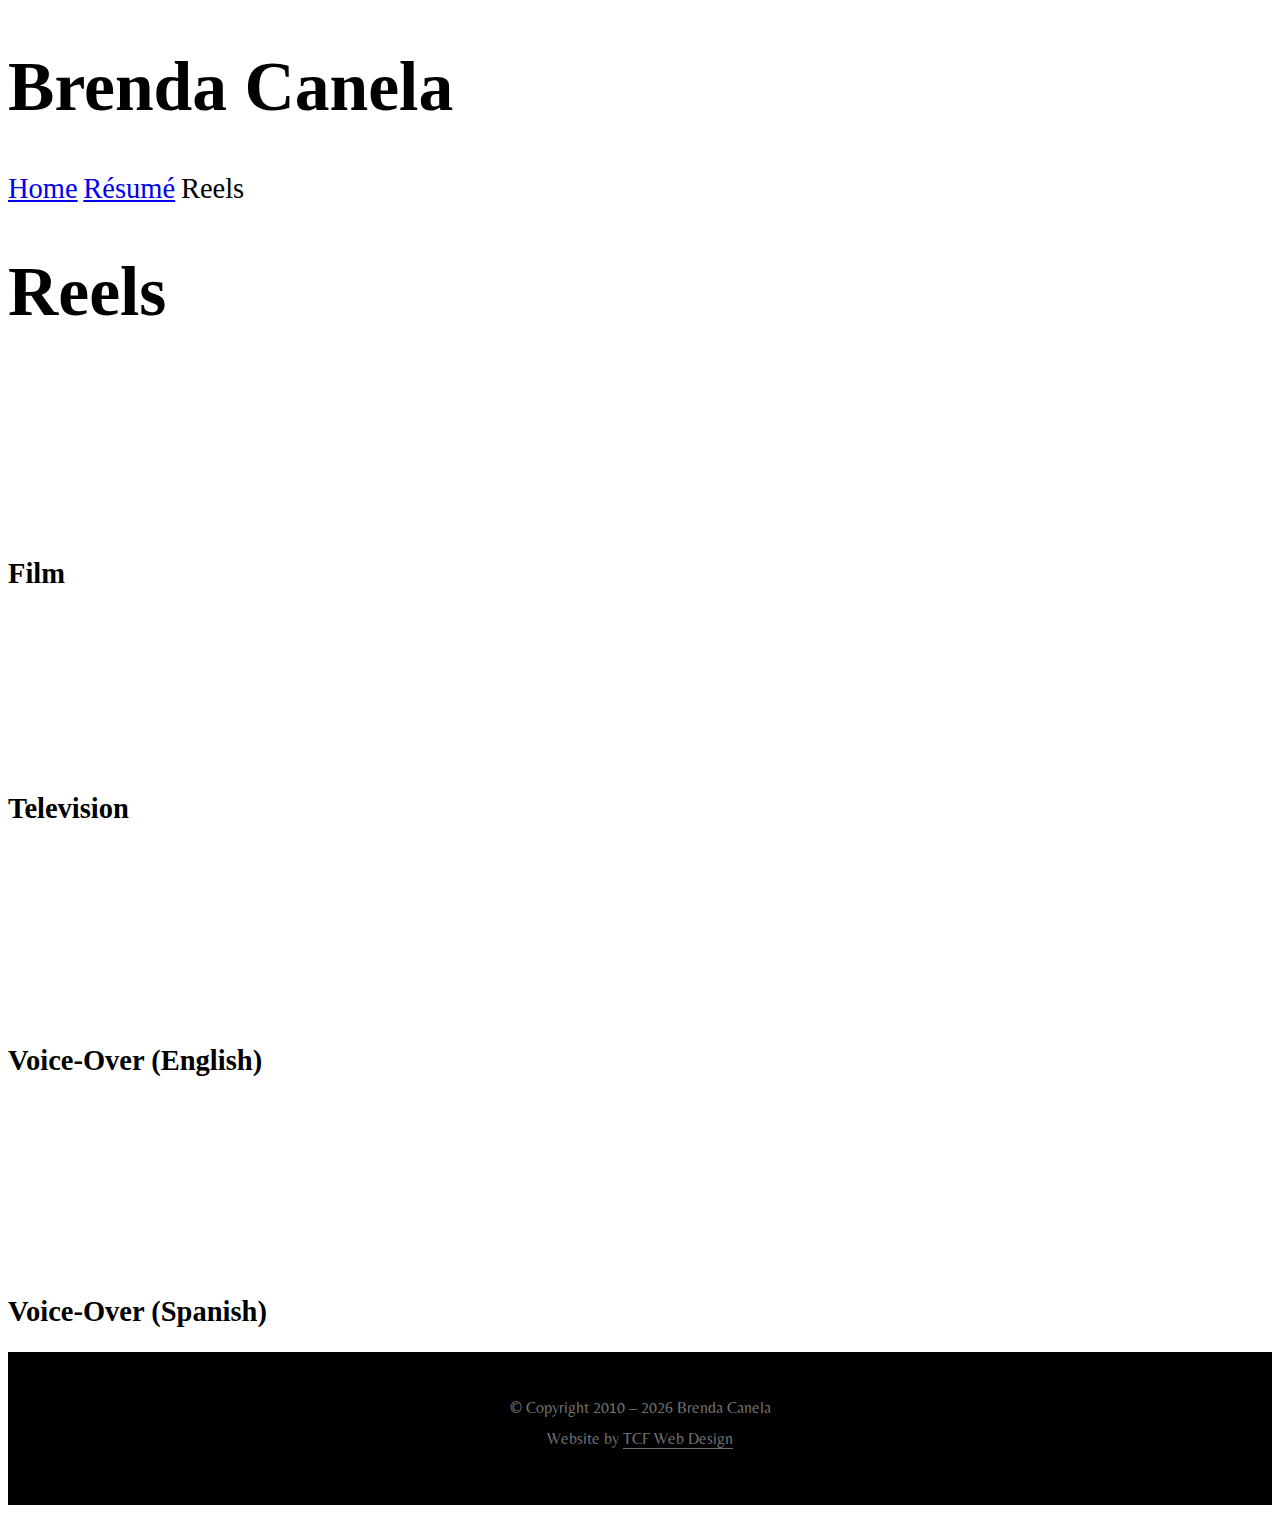
==== commit 150d9359: "Reduced footer.js code." ====
--- a/reels.html
+++ b/reels.html
@@ -15,29 +15,25 @@
     <link href="https://fonts.googleapis.com/css?family=Belleza&display=swap" rel="stylesheet">
 
     <!-- CSS -->
-    <link rel="stylesheet" type="text/css" href="assets/bem-entities/aside__img/aside__img.css">
-    <link rel="stylesheet" type="text/css" href="assets/bem-entities/body.css">
-    <link rel="stylesheet" type="text/css" href="assets/bem-entities/center.css">
-    <link rel="stylesheet" type="text/css" href="assets/bem-entities/font.css">
-    <link rel="stylesheet" type="text/css" href="assets/bem-entities/footer/footer.css">
-    <link rel="stylesheet" type="text/css" href="assets/bem-entities/reels.css">
-    <link rel="stylesheet" type="text/css" href="assets/bem-entities/topbar.css">
+    <link rel="stylesheet" type="text/css" href="assets/css/font.css">
+    <link rel="stylesheet" type="text/css" href="assets/css/topbar.css">
+    <link rel="stylesheet" type="text/css" href="assets/css/reels.css">
+    <link rel="stylesheet" type="text/css" href="assets/css/footer.css">
 
     <title>Brenda Canela | Official Acting and Voice-Over Reels</title>
 
     <meta name="Author" content="Brenda Canela">
     <meta name="Description" content="The official acting and voice-over reels for actor Brenda Canela.">
-    <meta name="keywords" content="Brenda Canela">
 
     <!-- Favicon -->
-    <link rel="apple-touch-icon" sizes="180x180" href="assets/favicon/apple-touch-icon.png">
-    <link rel="icon" type="image/png" sizes="32x32" href="assets/favicon/favicon-32x32.png">
-    <link rel="icon" type="image/png" sizes="16x16" href="assets/favicon/favicon-16x16.png">
-    <link rel="manifest" href="assets/favicon/site.webmanifest">
-    <link rel="mask-icon" href="assets/favicon/safari-pinned-tab.svg" color="#d6c7b0">
-    <link rel="shortcut icon" href="assets/favicon/favicon.ico">
+    <link rel="apple-touch-icon" sizes="180x180" href="apple-touch-icon.png">
+    <link rel="icon" type="image/png" sizes="32x32" href="favicon-32x32.png">
+    <link rel="icon" type="image/png" sizes="16x16" href="favicon-16x16.png">
+    <link rel="manifest" href="site.webmanifest">
+    <link rel="mask-icon" href="safari-pinned-tab.svg" color="#d6c7b0">
+    <link rel="shortcut icon" href="favicon.ico">
     <meta name="msapplication-TileColor" content="#da532c">
-    <meta name="msapplication-config" content="assets/favicon/browserconfig.xml">
+    <meta name="msapplication-config" content="browserconfig.xml">
     <meta name="theme-color" content="#ffffff">
 
   </head>
@@ -58,8 +54,8 @@
 
             <div class="topbar__navbar">
               <nav class="topbar__nav_flexbox">
-                <a href="index.html" class="topbar__nav-item font_size_2">Home</a>
-                <a href="resume.html" class="topbar__nav-item font_size_2">Résumé</a>
+                <a href="/" class="topbar__nav-item font_size_2">Home</a>
+                <a href="resume" class="topbar__nav-item font_size_2">Résumé</a>
                 <a class="topbar__nav-item topbar__nav-item_active font_size_2">Reels</a>
               </nav>
             </div>
@@ -99,7 +95,7 @@
                 <div class="media-module media-module_right">
                   <div class="media-module__media media-module__media_video">
                     <!-- 560 x 315 -->
-                    <iframe src="https://www.youtube.com/embed/5j2caeExpow" frameborder="0" allow="autoplay; encrypted-media" allowfullscreen></iframe>
+                    <iframe src="https://www.youtube.com/embed/5j2caeExpow" frameborder="0" allow="autoplay; encrypted-media; gyroscope; picture-in-picture" allowfullscreen></iframe>
                   </div>
                   <div class="media-module__title-box">
                     <h2 class="media-module__title font_size_2"><i class="fas fa-film media-module__title-icon"></i>Film</h2>
@@ -109,7 +105,7 @@
                 <div class="media-module media-module_right">
                   <div class="media-module__media media-module__media_video">
                     <!-- 560 x 315 -->
-                    <iframe src="https://www.youtube.com/embed/PlJ9awhiXhI" frameborder="0" allow="autoplay; encrypted-media" allowfullscreen></iframe>
+                    <iframe src="https://www.youtube.com/embed/PlJ9awhiXhI" frameborder="0" allow="autoplay; encrypted-media; gyroscope; picture-in-picture" allowfullscreen></iframe>
                   </div>
                   <div class="media-module__title-box">
                     <h2 class="media-module__title font_size_2"><i class="fas fa-tv media-module__title-icon"></i>Television</h2>
@@ -170,7 +166,7 @@
         
           <div class="footer__icon-row">
             <div class="footer__flex-item">
-              <a href="https://www.imdb.com/name/nm1312332/" target="_blank" class="footer__icon-link"><i class="fab fa-imdb footer__icon"></i></a>
+              <a href="https://www.imdb.me/brendacanela/" target="_blank" class="footer__icon-link"><i class="fab fa-imdb footer__icon"></i></a>
             </div>
             <div class="footer__flex-item">
               <a href="https://www.facebook.com/brendacanela.actor/" target="_blank" class="footer__icon-link"><i class="fab fa-facebook-square footer__icon"></i></a>
@@ -179,13 +175,13 @@
               <a href="https://twitter.com/brendacanela?lang=en" target="_blank" class="footer__icon-link"><i class="fab fa-twitter-square footer__icon"></i></a>
             </div>
             <div class="footer__flex-item">
-              <a href="https://www.instagram.com/bcanela/" target="_blank" class="footer__icon-link"><i class="fab fa-instagram footer__icon"></i></a>
+              <a href="https://www.instagram.com/brendacanelaofficial/" target="_blank" class="footer__icon-link"><i class="fab fa-instagram footer__icon"></i></a>
             </div>
           </div>
 
           <p class="footer-text footer-text_silver font_size_body">&copy; Copyright 2010 <span class="currentYear"></span>Brenda Canela</p>
 
-          <p class="footer-text footer-text_silver font_size_body">Website by <a href="http://www.tcf-webdesign.com" target="_blank" class="footer-link_silver">TCF Web Design</a></p>
+          <p class="footer-text footer-text_silver font_size_body">Website by <a href="https://www.tcf-webdesign.com" target="_blank" class="footer-link_silver">TCF Web Design</a></p>
 
         </div> <!-- Close .center__1440 -->
 
@@ -193,7 +189,7 @@
 
     </div> <!-- Close .body__project-container -->
 
-    <script src="assets/bem-entities/footer/footer.js" type="text/javascript"></script>
+    <script src="assets/js/footer.js" type="text/javascript"></script>
 
   </body>
 
--- a/assets/css/font.css
+++ b/assets/css/font.css
@@ -0,0 +1,79 @@
+html {
+  font-size: 16px;
+}
+
+@media (min-width: 800px) {
+  html {
+    font-size: 2vw;
+  }
+}
+
+@media (min-width: 1140px) {
+  html {
+    font-size: 22.8px;
+  }
+}
+
+/*@media (min-width: 1440px) {
+  html {
+    font-size: 28.6px;
+  }
+}*/
+
+.font_size_body {
+  font-size: 16px;
+}
+
+.font_size_1 {
+  font-size: 1em;
+}
+
+.font_size_2 {
+  font-size: 1.125em;
+}
+
+@media (min-width: 800px) {
+  .font_size_2 {
+    font-size: 1.25em;
+  }
+}
+
+.font_size_3 {
+  font-size: 1.266em;
+}
+
+@media (min-width: 800px) {
+  .font_size_3 {
+    font-size: 1.563em;
+  }
+}
+
+.font_size_4 {
+  font-size: 1.424em;
+}
+
+@media (min-width: 800px) {
+  .font_size_4 {
+    font-size: 1.953em;
+  }
+}
+
+.font_size_5 {
+  font-size: 1.602em;
+}
+
+@media (min-width: 800px) {
+  .font_size_5 {
+    font-size: 2.441em;
+  }
+}
+
+.font_size_6 {
+  font-size: 1.802em; /* 1.125 */
+}
+
+@media (min-width: 800px) {
+  .font_size_6 {
+    font-size: 3.052em; /* 1.250 */
+  }
+}--- a/assets/css/footer.css
+++ b/assets/css/footer.css
@@ -0,0 +1,93 @@
+.footer {
+  padding-bottom: 2em;
+}
+
+.footer__flex-item {
+  width: auto;
+}
+
+.footer__icon {
+  display: block;
+  font-size: 60px;
+  margin: .2em;
+  text-align: center;
+}
+
+.footer__icon-link,
+.footer__icon-link:focus,
+.footer__icon-link:link,
+.footer__icon-link:visited {
+  color: #707070;
+  outline: none;
+  text-decoration: none;
+  -webkit-transition: 250ms;
+  -o-transition: 250ms;
+  transition: 250ms;
+}
+
+.footer__icon-link:active,
+.footer__icon-link:hover {
+  color: #fff;
+}
+
+.footer__icon-row {
+  -ms-flex-line-pack: start;
+      align-content: flex-start;
+  -webkit-box-align: start;
+      -ms-flex-align: start;
+          align-items: flex-start;
+  display: -webkit-box;
+  display: -ms-flexbox;
+  display: flex;
+  -webkit-box-orient: horizontal;
+  -webkit-box-direction: normal;
+      -ms-flex-direction: row;
+          flex-direction: row;
+  -ms-flex-wrap: wrap;
+      flex-wrap: wrap;
+  -webkit-box-pack: center;
+      -ms-flex-pack: center;
+          justify-content: center;
+  padding-bottom: 1.5em;
+}
+
+.footer_black {
+  background: #000;
+}
+
+.footer-link_silver,
+.footer-link_silver:link,
+.footer-link_silver:visited {
+  border-bottom: .1em solid #707070;
+  color: #707070;
+  outline: none;
+  text-decoration: none;
+  -webkit-transition: 250ms;
+  -o-transition: 250ms;
+  transition: 250ms;
+}
+
+.footer-link_silver:active,
+.footer-link_silver:focus,
+.footer-link_silver:hover {
+  border-bottom: 1px solid #fff;
+  color: #fff;
+}
+
+.footer-text {
+  font-family: 'Belleza', sans-serif;
+  -webkit-margin-after: 0;
+          margin-block-end: 0;
+  -webkit-margin-before: 0;
+          margin-block-start: 0;
+  margin-bottom: .75em;
+  -webkit-margin-end: 0;
+          margin-inline-end: 0;
+  -webkit-margin-start: 0;
+          margin-inline-start: 0;
+  text-align: center;
+}
+
+.footer-text_silver {
+  color: #707070;
+}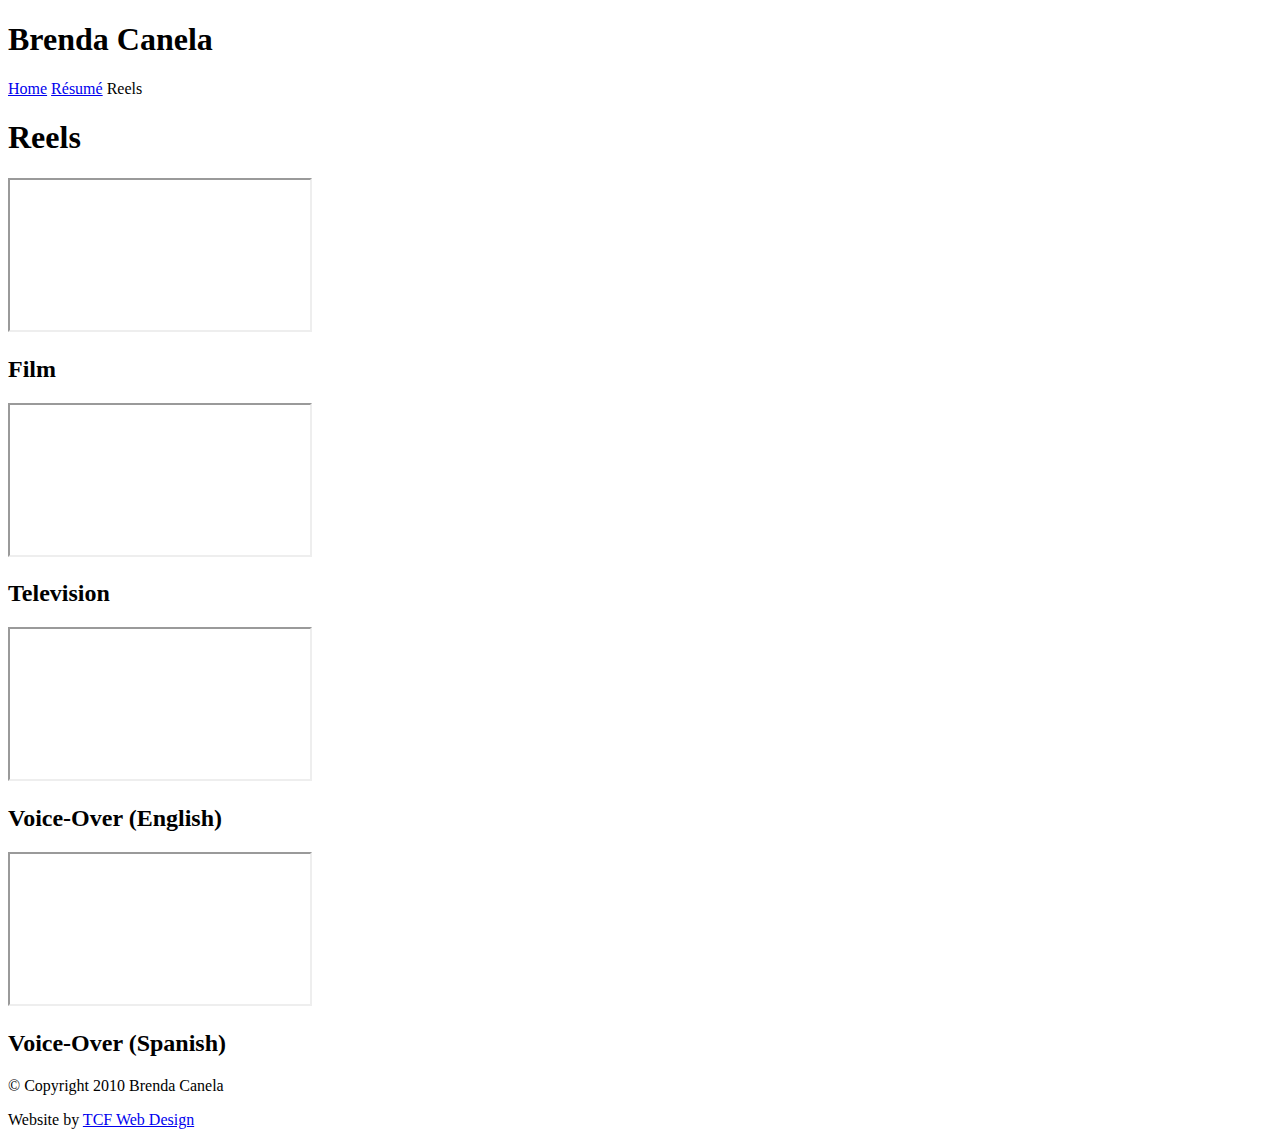
==== commit 22bcba45: "Minified HTML." ====
--- a/reels.html
+++ b/reels.html
@@ -1,196 +1 @@
-<!DOCTYPE html>
-
-<html lang="en">
-
-  <head>
-
-    <meta charset="utf-8">
-    <meta http-equiv="X-UA-Compatible" content="IE=edge">
-    <meta name="viewport" content="width=device-width, initial-scale=1, shrink-to-fit=no">
-
-    <!-- Font Awesome -->
-    <link rel="stylesheet" href="https://use.fontawesome.com/releases/v5.8.2/css/all.css" integrity="sha384-oS3vJWv+0UjzBfQzYUhtDYW+Pj2yciDJxpsK1OYPAYjqT085Qq/1cq5FLXAZQ7Ay" crossorigin="anonymous">
-
-    <!-- Fonts -->
-    <link href="https://fonts.googleapis.com/css?family=Belleza&display=swap" rel="stylesheet">
-
-    <!-- CSS -->
-    <link rel="stylesheet" type="text/css" href="assets/css/font.css">
-    <link rel="stylesheet" type="text/css" href="assets/css/topbar.css">
-    <link rel="stylesheet" type="text/css" href="assets/css/reels.css">
-    <link rel="stylesheet" type="text/css" href="assets/css/footer.css">
-
-    <title>Brenda Canela | Official Acting and Voice-Over Reels</title>
-
-    <meta name="Author" content="Brenda Canela">
-    <meta name="Description" content="The official acting and voice-over reels for actor Brenda Canela.">
-
-    <!-- Favicon -->
-    <link rel="apple-touch-icon" sizes="180x180" href="apple-touch-icon.png">
-    <link rel="icon" type="image/png" sizes="32x32" href="favicon-32x32.png">
-    <link rel="icon" type="image/png" sizes="16x16" href="favicon-16x16.png">
-    <link rel="manifest" href="site.webmanifest">
-    <link rel="mask-icon" href="safari-pinned-tab.svg" color="#d6c7b0">
-    <link rel="shortcut icon" href="favicon.ico">
-    <meta name="msapplication-TileColor" content="#da532c">
-    <meta name="msapplication-config" content="browserconfig.xml">
-    <meta name="theme-color" content="#ffffff">
-
-  </head>
-  
-  <body class="body body_homepage">
-
-    <div class="body__project-container">
-
-      <div class="topbar topbar_black">
-
-        <div class="center__1440">
-
-          <div class="topbar__flexbox">
-
-            <div class="topbar__heading">
-              <h1 class="topbar__text font_size_6">Brenda Canela</h1>
-            </div>
-
-            <div class="topbar__navbar">
-              <nav class="topbar__nav_flexbox">
-                <a href="/" class="topbar__nav-item font_size_2">Home</a>
-                <a href="resume" class="topbar__nav-item font_size_2">Résumé</a>
-                <a class="topbar__nav-item topbar__nav-item_active font_size_2">Reels</a>
-              </nav>
-            </div>
-
-          </div> <!-- Close .topbar__flexbox -->
-
-        </div> <!-- Close .center__1440 -->
-
-      </div> <!-- Close .topbar -->
-
-      <header class="header header_black">
-        <h1 class="heading_reels font_size_6">Reels</h1>
-      </header>
-
-      <main class="main main_black">
-
-        <section class="section section_black">
-
-          <div class="center__1140">
-
-            <div class="media-flexbox">
-
-              <div class="media-flexbox__flex-item_50">
-
-                <aside class="media-flexbox__aside">
-                  <div class="aside__img-container">
-                    <div class="aside__img">
-                      <!-- Image is passed into this container via CSS depending on screen size -->
-                    </div>
-                  </div>
-                </aside>
-
-              </div> <!-- Close .media-flexbox__flex-item_50 -->
-
-              <div class="media-flexbox__flex-item_50">
-
-                <div class="media-module media-module_right">
-                  <div class="media-module__media media-module__media_video">
-                    <!-- 560 x 315 -->
-                    <iframe src="https://www.youtube.com/embed/5j2caeExpow" frameborder="0" allow="autoplay; encrypted-media; gyroscope; picture-in-picture" allowfullscreen></iframe>
-                  </div>
-                  <div class="media-module__title-box">
-                    <h2 class="media-module__title font_size_2"><i class="fas fa-film media-module__title-icon"></i>Film</h2>
-                  </div>
-                </div>
-
-                <div class="media-module media-module_right">
-                  <div class="media-module__media media-module__media_video">
-                    <!-- 560 x 315 -->
-                    <iframe src="https://www.youtube.com/embed/PlJ9awhiXhI" frameborder="0" allow="autoplay; encrypted-media; gyroscope; picture-in-picture" allowfullscreen></iframe>
-                  </div>
-                  <div class="media-module__title-box">
-                    <h2 class="media-module__title font_size_2"><i class="fas fa-tv media-module__title-icon"></i>Television</h2>
-                  </div>
-                </div>
-                
-              </div> <!-- Close .media-flexbox__flex-item_50 -->
-              
-            </div> <!-- Close .media-flexbox -->
-
-          </div> <!-- Close .center__1440 -->
-
-        </section>
-
-        <section class="section section_black">
-
-          <div class="center__1140">
-
-            <div class="media-flexbox">
-
-              <div class="media-flexbox__flex-item_50">
-
-                <div class="media-module media-module_left">
-                  <div class="media-module__media media-module__media_audio">
-                    <iframe width="100%" height="166" scrolling="no" frameborder="no" allow="autoplay" src="https://w.soundcloud.com/player/?url=https%3A//api.soundcloud.com/tracks/651073883&color=%23ff5500&auto_play=false&hide_related=false&show_comments=true&show_user=true&show_reposts=false&show_teaser=true"></iframe>
-                  </div>
-                  <div class="media-module__title-box">
-                    <h2 class="media-module__title font_size_2"><i class="fas fa-microphone media-module__title-icon"></i>Voice-Over (English)</h2>
-                  </div>
-                </div>
-
-              </div>
-
-              <div class="media-flexbox__flex-item_50">
-
-                <div class="media-module media-module_right">
-                  <div class="media-module__media media-module__media_audio">
-                    <iframe width="100%" height="166" scrolling="no" frameborder="no" allow="autoplay" src="https://w.soundcloud.com/player/?url=https%3A//api.soundcloud.com/tracks/651075302&color=%23ff5500&auto_play=false&hide_related=false&show_comments=true&show_user=true&show_reposts=false&show_teaser=true"></iframe>
-                  </div>
-                  <div class="media-module__title-box">
-                    <h2 class="media-module__title font_size_2"><i class="fas fa-microphone media-module__title-icon"></i>Voice-Over (Spanish)</h2>
-                  </div>
-                </div>
-
-              </div>
-              
-            </div> <!-- Close .media-flexbox -->
-
-          </div> <!-- Close .center__1440 -->
-
-        </section>
-        
-      </main>
-
-      <footer class="footer footer_black">
-
-        <div class="center__1440">
-        
-          <div class="footer__icon-row">
-            <div class="footer__flex-item">
-              <a href="https://www.imdb.me/brendacanela/" target="_blank" class="footer__icon-link"><i class="fab fa-imdb footer__icon"></i></a>
-            </div>
-            <div class="footer__flex-item">
-              <a href="https://www.facebook.com/brendacanela.actor/" target="_blank" class="footer__icon-link"><i class="fab fa-facebook-square footer__icon"></i></a>
-            </div>
-            <div class="footer__flex-item">
-              <a href="https://twitter.com/brendacanela?lang=en" target="_blank" class="footer__icon-link"><i class="fab fa-twitter-square footer__icon"></i></a>
-            </div>
-            <div class="footer__flex-item">
-              <a href="https://www.instagram.com/brendacanelaofficial/" target="_blank" class="footer__icon-link"><i class="fab fa-instagram footer__icon"></i></a>
-            </div>
-          </div>
-
-          <p class="footer-text footer-text_silver font_size_body">&copy; Copyright 2010 <span class="currentYear"></span>Brenda Canela</p>
-
-          <p class="footer-text footer-text_silver font_size_body">Website by <a href="https://www.tcf-webdesign.com" target="_blank" class="footer-link_silver">TCF Web Design</a></p>
-
-        </div> <!-- Close .center__1440 -->
-
-      </footer>
-
-    </div> <!-- Close .body__project-container -->
-
-    <script src="assets/js/footer.js" type="text/javascript"></script>
-
-  </body>
-
-</html>+<!DOCTYPE html><html lang="en"><head><meta charset="utf-8"><meta http-equiv="X-UA-Compatible" content="IE=edge"><meta name="viewport" content="width=device-width, initial-scale=1, shrink-to-fit=no"><link rel="stylesheet" href="https://use.fontawesome.com/releases/v5.8.2/css/all.css" integrity="sha384-oS3vJWv+0UjzBfQzYUhtDYW+Pj2yciDJxpsK1OYPAYjqT085Qq/1cq5FLXAZQ7Ay" crossorigin="anonymous"><link href="https://fonts.googleapis.com/css?family=Belleza&display=swap" rel="stylesheet"><link rel="stylesheet" type="text/css" href="assets/css/font-min.css"><link rel="stylesheet" type="text/css" href="assets/css/topbar-min.css"><link rel="stylesheet" type="text/css" href="assets/css/reels-min.css"><link rel="stylesheet" type="text/css" href="assets/css/footer-min.css"><title>Brenda Canela | Official Acting and Voice-Over Reels</title><meta name="Author" content="Brenda Canela"><meta name="Description" content="The official acting and voice-over reels for actor Brenda Canela."><link rel="apple-touch-icon" sizes="180x180" href="apple-touch-icon.png"><link rel="icon" type="image/png" sizes="32x32" href="favicon-32x32.png"><link rel="icon" type="image/png" sizes="16x16" href="favicon-16x16.png"><link rel="manifest" href="site.webmanifest"><link rel="mask-icon" href="safari-pinned-tab.svg" color="#d6c7b0"><link rel="shortcut icon" href="favicon.ico"><meta name="msapplication-TileColor" content="#da532c"><meta name="msapplication-config" content="browserconfig.xml"><meta name="theme-color" content="#ffffff"></head><body class="body body_homepage"><div class="body__project-container"><div class="topbar topbar_black"><div class="center__1440"><div class="topbar__flexbox"><div class="topbar__heading"><h1 class="topbar__text font_size_6">Brenda Canela</h1></div><div class="topbar__navbar"> <nav class="topbar__nav_flexbox"> <a href="/" class="topbar__nav-item font_size_2">Home</a> <a href="resume" class="topbar__nav-item font_size_2">Résumé</a> <a class="topbar__nav-item topbar__nav-item_active font_size_2">Reels</a> </nav></div></div></div></div><header class="header header_black"><h1 class="heading_reels font_size_6">Reels</h1> </header><main class="main main_black"><section class="section section_black"><div class="center__1140"><div class="media-flexbox"><div class="media-flexbox__flex-item_50"><aside class="media-flexbox__aside"><div class="aside__img-container"><div class="aside__img"></div></div> </aside></div><div class="media-flexbox__flex-item_50"><div class="media-module media-module_right"><div class="media-module__media media-module__media_video"> <iframe class="media-module__media_video_iframe" src="https://www.youtube.com/embed/5j2caeExpow?rel=0" allow="autoplay; encrypted-media; gyroscope; picture-in-picture" allowfullscreen></iframe></div><div class="media-module__title-box"><h2 class="media-module__title font_size_2"><i class="fas fa-film media-module__title-icon"></i>Film</h2></div></div><div class="media-module media-module_right"><div class="media-module__media media-module__media_video"> <iframe class="media-module__media_video_iframe" src="https://www.youtube.com/embed/PlJ9awhiXhI?rel=0" allow="autoplay; encrypted-media; gyroscope; picture-in-picture" allowfullscreen></iframe></div><div class="media-module__title-box"><h2 class="media-module__title font_size_2"><i class="fas fa-tv media-module__title-icon"></i>Television</h2></div></div></div></div></div></section><section class="section section_black"><div class="center__1140"><div class="media-flexbox"><div class="media-flexbox__flex-item_50"><div class="media-module media-module_left"><div class="media-module__media media-module__media_audio"> <iframe class="media-module__media_audio_iframe" allow="autoplay" src="https://w.soundcloud.com/player/?url=https%3A//api.soundcloud.com/tracks/651073883&color=%23ff5500&auto_play=false&hide_related=false&show_comments=true&show_user=true&show_reposts=false&show_teaser=true"></iframe></div><div class="media-module__title-box"><h2 class="media-module__title font_size_2"><i class="fas fa-microphone media-module__title-icon"></i>Voice-Over (English)</h2></div></div></div><div class="media-flexbox__flex-item_50"><div class="media-module media-module_right"><div class="media-module__media media-module__media_audio"> <iframe class="media-module__media_audio_iframe" allow="autoplay" src="https://w.soundcloud.com/player/?url=https%3A//api.soundcloud.com/tracks/651075302&color=%23ff5500&auto_play=false&hide_related=false&show_comments=true&show_user=true&show_reposts=false&show_teaser=true"></iframe></div><div class="media-module__title-box"><h2 class="media-module__title font_size_2"><i class="fas fa-microphone media-module__title-icon"></i>Voice-Over (Spanish)</h2></div></div></div></div></div></section> </main><footer class="footer footer_black"><div class="center__1440"><div class="footer__icon-row"><div class="footer__flex-item"> <a href="https://www.imdb.me/brendacanela/" target="_blank" class="footer__icon-link"><i class="fab fa-imdb footer__icon"></i></a></div><div class="footer__flex-item"> <a href="https://www.facebook.com/brendacanela.actor/" target="_blank" class="footer__icon-link"><i class="fab fa-facebook-square footer__icon"></i></a></div><div class="footer__flex-item"> <a href="https://twitter.com/brendacanela?lang=en" target="_blank" class="footer__icon-link"><i class="fab fa-twitter-square footer__icon"></i></a></div><div class="footer__flex-item"> <a href="https://www.instagram.com/brendacanelaofficial/" target="_blank" class="footer__icon-link"><i class="fab fa-instagram footer__icon"></i></a></div></div><p class="footer-text footer-text_silver font_size_body">&copy; Copyright 2010 <span class="currentYear"></span>Brenda Canela</p><p class="footer-text footer-text_silver font_size_body">Website by <a href="https://www.tcf-webdesign.com" target="_blank" class="footer-link_silver">TCF Web Design</a></p></div></footer></div> <script src="assets/js/footer-min.js"></script> </body></html>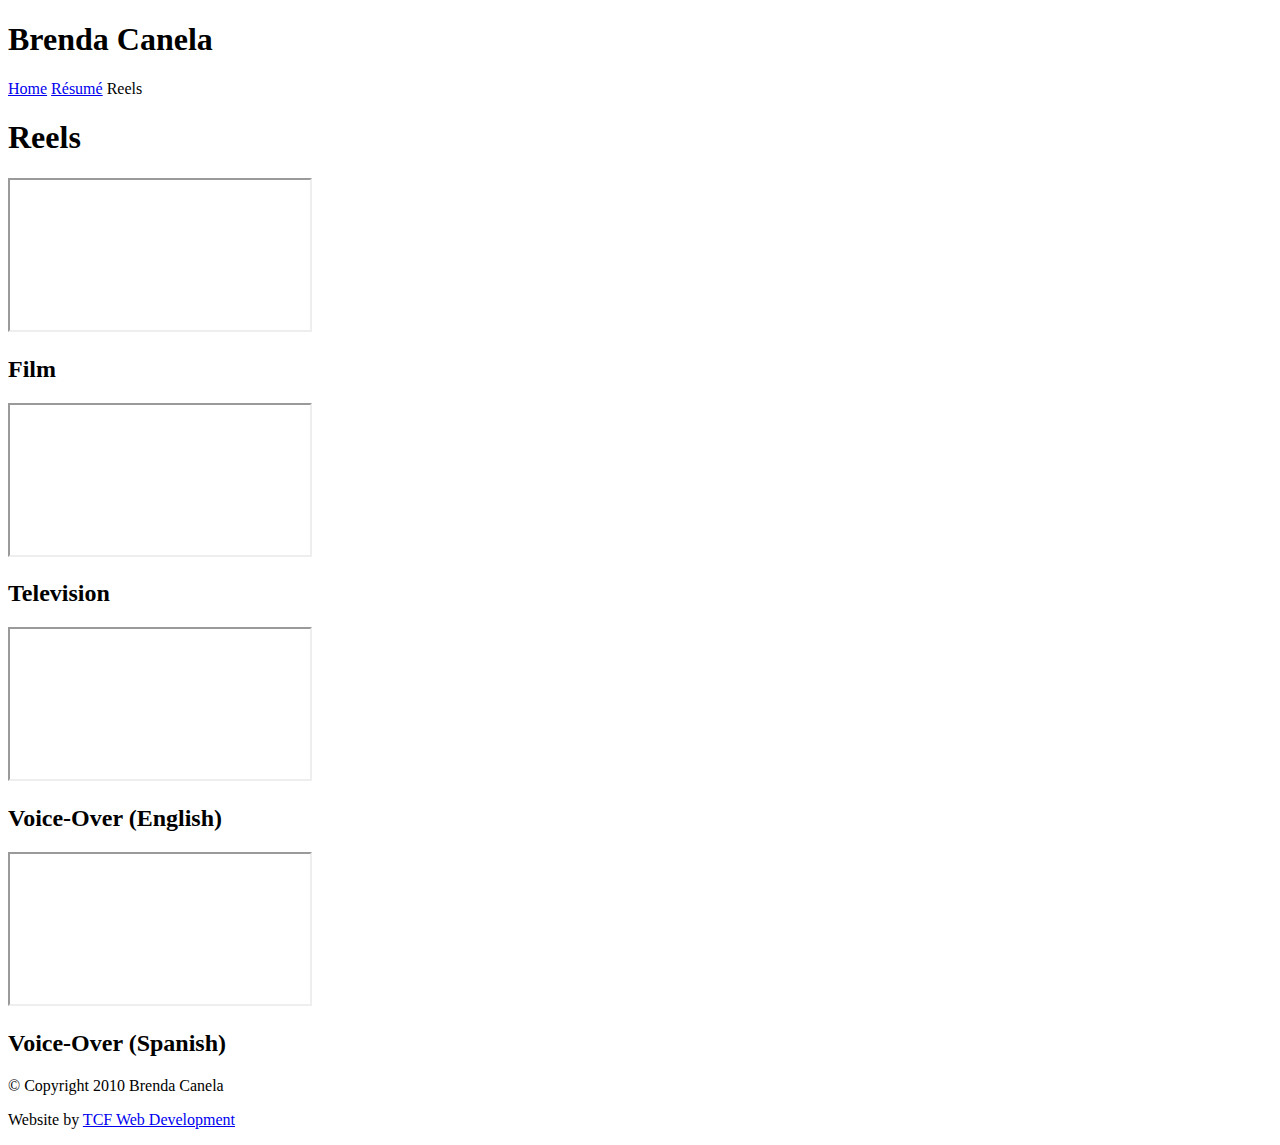
==== commit fde60b95: "Update footer links" ====
--- a/reels.html
+++ b/reels.html
@@ -1 +1 @@
-<!DOCTYPE html><html lang="en"><head><meta charset="utf-8"><meta http-equiv="X-UA-Compatible" content="IE=edge"><meta name="viewport" content="width=device-width, initial-scale=1, shrink-to-fit=no"><link rel="stylesheet" href="https://use.fontawesome.com/releases/v5.8.2/css/all.css" integrity="sha384-oS3vJWv+0UjzBfQzYUhtDYW+Pj2yciDJxpsK1OYPAYjqT085Qq/1cq5FLXAZQ7Ay" crossorigin="anonymous"><link href="https://fonts.googleapis.com/css?family=Belleza&display=swap" rel="stylesheet"><link rel="stylesheet" type="text/css" href="assets/css/font-min.css"><link rel="stylesheet" type="text/css" href="assets/css/topbar-min.css"><link rel="stylesheet" type="text/css" href="assets/css/reels-min.css"><link rel="stylesheet" type="text/css" href="assets/css/footer-min.css"><title>Brenda Canela | Official Acting and Voice-Over Reels</title><meta name="Author" content="Brenda Canela"><meta name="Description" content="The official acting and voice-over reels for actor Brenda Canela."><link rel="apple-touch-icon" sizes="180x180" href="apple-touch-icon.png"><link rel="icon" type="image/png" sizes="32x32" href="favicon-32x32.png"><link rel="icon" type="image/png" sizes="16x16" href="favicon-16x16.png"><link rel="manifest" href="site.webmanifest"><link rel="mask-icon" href="safari-pinned-tab.svg" color="#d6c7b0"><link rel="shortcut icon" href="favicon.ico"><meta name="msapplication-TileColor" content="#da532c"><meta name="msapplication-config" content="browserconfig.xml"><meta name="theme-color" content="#ffffff"></head><body class="body body_homepage"><div class="body__project-container"><div class="topbar topbar_black"><div class="center__1440"><div class="topbar__flexbox"><div class="topbar__heading"><h1 class="topbar__text font_size_6">Brenda Canela</h1></div><div class="topbar__navbar"> <nav class="topbar__nav_flexbox"> <a href="/" class="topbar__nav-item font_size_2">Home</a> <a href="resume" class="topbar__nav-item font_size_2">Résumé</a> <a class="topbar__nav-item topbar__nav-item_active font_size_2">Reels</a> </nav></div></div></div></div><header class="header header_black"><h1 class="heading_reels font_size_6">Reels</h1> </header><main class="main main_black"><section class="section section_black"><div class="center__1140"><div class="media-flexbox"><div class="media-flexbox__flex-item_50"><aside class="media-flexbox__aside"><div class="aside__img-container"><div class="aside__img"></div></div> </aside></div><div class="media-flexbox__flex-item_50"><div class="media-module media-module_right"><div class="media-module__media media-module__media_video"> <iframe class="media-module__media_video_iframe" src="https://www.youtube.com/embed/5j2caeExpow?rel=0" allow="autoplay; encrypted-media; gyroscope; picture-in-picture" allowfullscreen></iframe></div><div class="media-module__title-box"><h2 class="media-module__title font_size_2"><i class="fas fa-film media-module__title-icon"></i>Film</h2></div></div><div class="media-module media-module_right"><div class="media-module__media media-module__media_video"> <iframe class="media-module__media_video_iframe" src="https://www.youtube.com/embed/PlJ9awhiXhI?rel=0" allow="autoplay; encrypted-media; gyroscope; picture-in-picture" allowfullscreen></iframe></div><div class="media-module__title-box"><h2 class="media-module__title font_size_2"><i class="fas fa-tv media-module__title-icon"></i>Television</h2></div></div></div></div></div></section><section class="section section_black"><div class="center__1140"><div class="media-flexbox"><div class="media-flexbox__flex-item_50"><div class="media-module media-module_left"><div class="media-module__media media-module__media_audio"> <iframe class="media-module__media_audio_iframe" allow="autoplay" src="https://w.soundcloud.com/player/?url=https%3A//api.soundcloud.com/tracks/651073883&color=%23ff5500&auto_play=false&hide_related=false&show_comments=true&show_user=true&show_reposts=false&show_teaser=true"></iframe></div><div class="media-module__title-box"><h2 class="media-module__title font_size_2"><i class="fas fa-microphone media-module__title-icon"></i>Voice-Over (English)</h2></div></div></div><div class="media-flexbox__flex-item_50"><div class="media-module media-module_right"><div class="media-module__media media-module__media_audio"> <iframe class="media-module__media_audio_iframe" allow="autoplay" src="https://w.soundcloud.com/player/?url=https%3A//api.soundcloud.com/tracks/651075302&color=%23ff5500&auto_play=false&hide_related=false&show_comments=true&show_user=true&show_reposts=false&show_teaser=true"></iframe></div><div class="media-module__title-box"><h2 class="media-module__title font_size_2"><i class="fas fa-microphone media-module__title-icon"></i>Voice-Over (Spanish)</h2></div></div></div></div></div></section> </main><footer class="footer footer_black"><div class="center__1440"><div class="footer__icon-row"><div class="footer__flex-item"> <a href="https://www.imdb.me/brendacanela/" target="_blank" class="footer__icon-link"><i class="fab fa-imdb footer__icon"></i></a></div><div class="footer__flex-item"> <a href="https://www.facebook.com/brendacanela.actor/" target="_blank" class="footer__icon-link"><i class="fab fa-facebook-square footer__icon"></i></a></div><div class="footer__flex-item"> <a href="https://twitter.com/brendacanela?lang=en" target="_blank" class="footer__icon-link"><i class="fab fa-twitter-square footer__icon"></i></a></div><div class="footer__flex-item"> <a href="https://www.instagram.com/brendacanelaofficial/" target="_blank" class="footer__icon-link"><i class="fab fa-instagram footer__icon"></i></a></div></div><p class="footer-text footer-text_silver font_size_body">&copy; Copyright 2010 <span class="currentYear"></span>Brenda Canela</p><p class="footer-text footer-text_silver font_size_body">Website by <a href="https://www.tcf-webdesign.com" target="_blank" class="footer-link_silver">TCF Web Design</a></p></div></footer></div> <script src="assets/js/footer-min.js"></script> </body></html>+<!DOCTYPE html><html lang="en"><head><meta charset="utf-8"><meta http-equiv="X-UA-Compatible" content="IE=edge"><meta name="viewport" content="width=device-width, initial-scale=1, shrink-to-fit=no"><link rel="stylesheet" href="https://use.fontawesome.com/releases/v5.8.2/css/all.css" integrity="sha384-oS3vJWv+0UjzBfQzYUhtDYW+Pj2yciDJxpsK1OYPAYjqT085Qq/1cq5FLXAZQ7Ay" crossorigin="anonymous"><link href="https://fonts.googleapis.com/css?family=Belleza&display=swap" rel="stylesheet"><link rel="stylesheet" type="text/css" href="assets/css/font-min.css"><link rel="stylesheet" type="text/css" href="assets/css/topbar-min.css"><link rel="stylesheet" type="text/css" href="assets/css/reels-min.css"><link rel="stylesheet" type="text/css" href="assets/css/footer-min.css"><title>Brenda Canela | Official Acting and Voice-Over Reels</title><meta name="Author" content="Brenda Canela"><meta name="Description" content="The official acting and voice-over reels for actor Brenda Canela."><link rel="apple-touch-icon" sizes="180x180" href="apple-touch-icon.png"><link rel="icon" type="image/png" sizes="32x32" href="favicon-32x32.png"><link rel="icon" type="image/png" sizes="16x16" href="favicon-16x16.png"><link rel="manifest" href="site.webmanifest"><link rel="mask-icon" href="safari-pinned-tab.svg" color="#d6c7b0"><link rel="shortcut icon" href="favicon.ico"><meta name="msapplication-TileColor" content="#da532c"><meta name="msapplication-config" content="browserconfig.xml"><meta name="theme-color" content="#ffffff"></head><body class="body body_homepage"><div class="body__project-container"><div class="topbar topbar_black"><div class="center__1440"><div class="topbar__flexbox"><div class="topbar__heading"><h1 class="topbar__text font_size_6">Brenda Canela</h1></div><div class="topbar__navbar"> <nav class="topbar__nav_flexbox"> <a href="/" class="topbar__nav-item font_size_2">Home</a> <a href="resume" class="topbar__nav-item font_size_2">Résumé</a> <a class="topbar__nav-item topbar__nav-item_active font_size_2">Reels</a> </nav></div></div></div></div><header class="header header_black"><h1 class="heading_reels font_size_6">Reels</h1> </header><main class="main main_black"><section class="section section_black"><div class="center__1140"><div class="media-flexbox"><div class="media-flexbox__flex-item_50"><aside class="media-flexbox__aside"><div class="aside__img-container"><div class="aside__img"></div></div> </aside></div><div class="media-flexbox__flex-item_50"><div class="media-module media-module_right"><div class="media-module__media media-module__media_video"> <iframe class="media-module__media_video_iframe" src="https://www.youtube.com/embed/5j2caeExpow?rel=0" allow="autoplay; encrypted-media; gyroscope; picture-in-picture" allowfullscreen></iframe></div><div class="media-module__title-box"><h2 class="media-module__title font_size_2"><i class="fas fa-film media-module__title-icon"></i>Film</h2></div></div><div class="media-module media-module_right"><div class="media-module__media media-module__media_video"> <iframe class="media-module__media_video_iframe" src="https://www.youtube.com/embed/PlJ9awhiXhI?rel=0" allow="autoplay; encrypted-media; gyroscope; picture-in-picture" allowfullscreen></iframe></div><div class="media-module__title-box"><h2 class="media-module__title font_size_2"><i class="fas fa-tv media-module__title-icon"></i>Television</h2></div></div></div></div></div></section><section class="section section_black"><div class="center__1140"><div class="media-flexbox"><div class="media-flexbox__flex-item_50"><div class="media-module media-module_left"><div class="media-module__media media-module__media_audio"> <iframe class="media-module__media_audio_iframe" allow="autoplay" src="https://w.soundcloud.com/player/?url=https%3A//api.soundcloud.com/tracks/651073883&color=%23ff5500&auto_play=false&hide_related=false&show_comments=true&show_user=true&show_reposts=false&show_teaser=true"></iframe></div><div class="media-module__title-box"><h2 class="media-module__title font_size_2"><i class="fas fa-microphone media-module__title-icon"></i>Voice-Over (English)</h2></div></div></div><div class="media-flexbox__flex-item_50"><div class="media-module media-module_right"><div class="media-module__media media-module__media_audio"> <iframe class="media-module__media_audio_iframe" allow="autoplay" src="https://w.soundcloud.com/player/?url=https%3A//api.soundcloud.com/tracks/651075302&color=%23ff5500&auto_play=false&hide_related=false&show_comments=true&show_user=true&show_reposts=false&show_teaser=true"></iframe></div><div class="media-module__title-box"><h2 class="media-module__title font_size_2"><i class="fas fa-microphone media-module__title-icon"></i>Voice-Over (Spanish)</h2></div></div></div></div></div></section> </main><footer class="footer footer_black"><div class="center__1440"><div class="footer__icon-row"><div class="footer__flex-item"> <a href="https://www.imdb.me/brendacanela/" target="_blank" class="footer__icon-link"><i class="fab fa-imdb footer__icon"></i></a></div><div class="footer__flex-item"> <a href="https://www.facebook.com/brendacanela.actor/" target="_blank" class="footer__icon-link"><i class="fab fa-facebook-square footer__icon"></i></a></div><div class="footer__flex-item"> <a href="https://twitter.com/brendacanela?lang=en" target="_blank" class="footer__icon-link"><i class="fab fa-twitter-square footer__icon"></i></a></div><div class="footer__flex-item"> <a href="https://www.instagram.com/brendacanelaofficial/" target="_blank" class="footer__icon-link"><i class="fab fa-instagram footer__icon"></i></a></div></div><p class="footer-text footer-text_silver font_size_body">&copy; Copyright 2010 <span class="currentYear"></span>Brenda Canela</p><p class="footer-text footer-text_silver font_size_body">Website by <a href="https://www.tcf-web-development.com" target="_blank" class="footer-link_silver">TCF Web Development</a></p></div></footer></div> <script src="assets/js/footer-min.js"></script> </body></html>